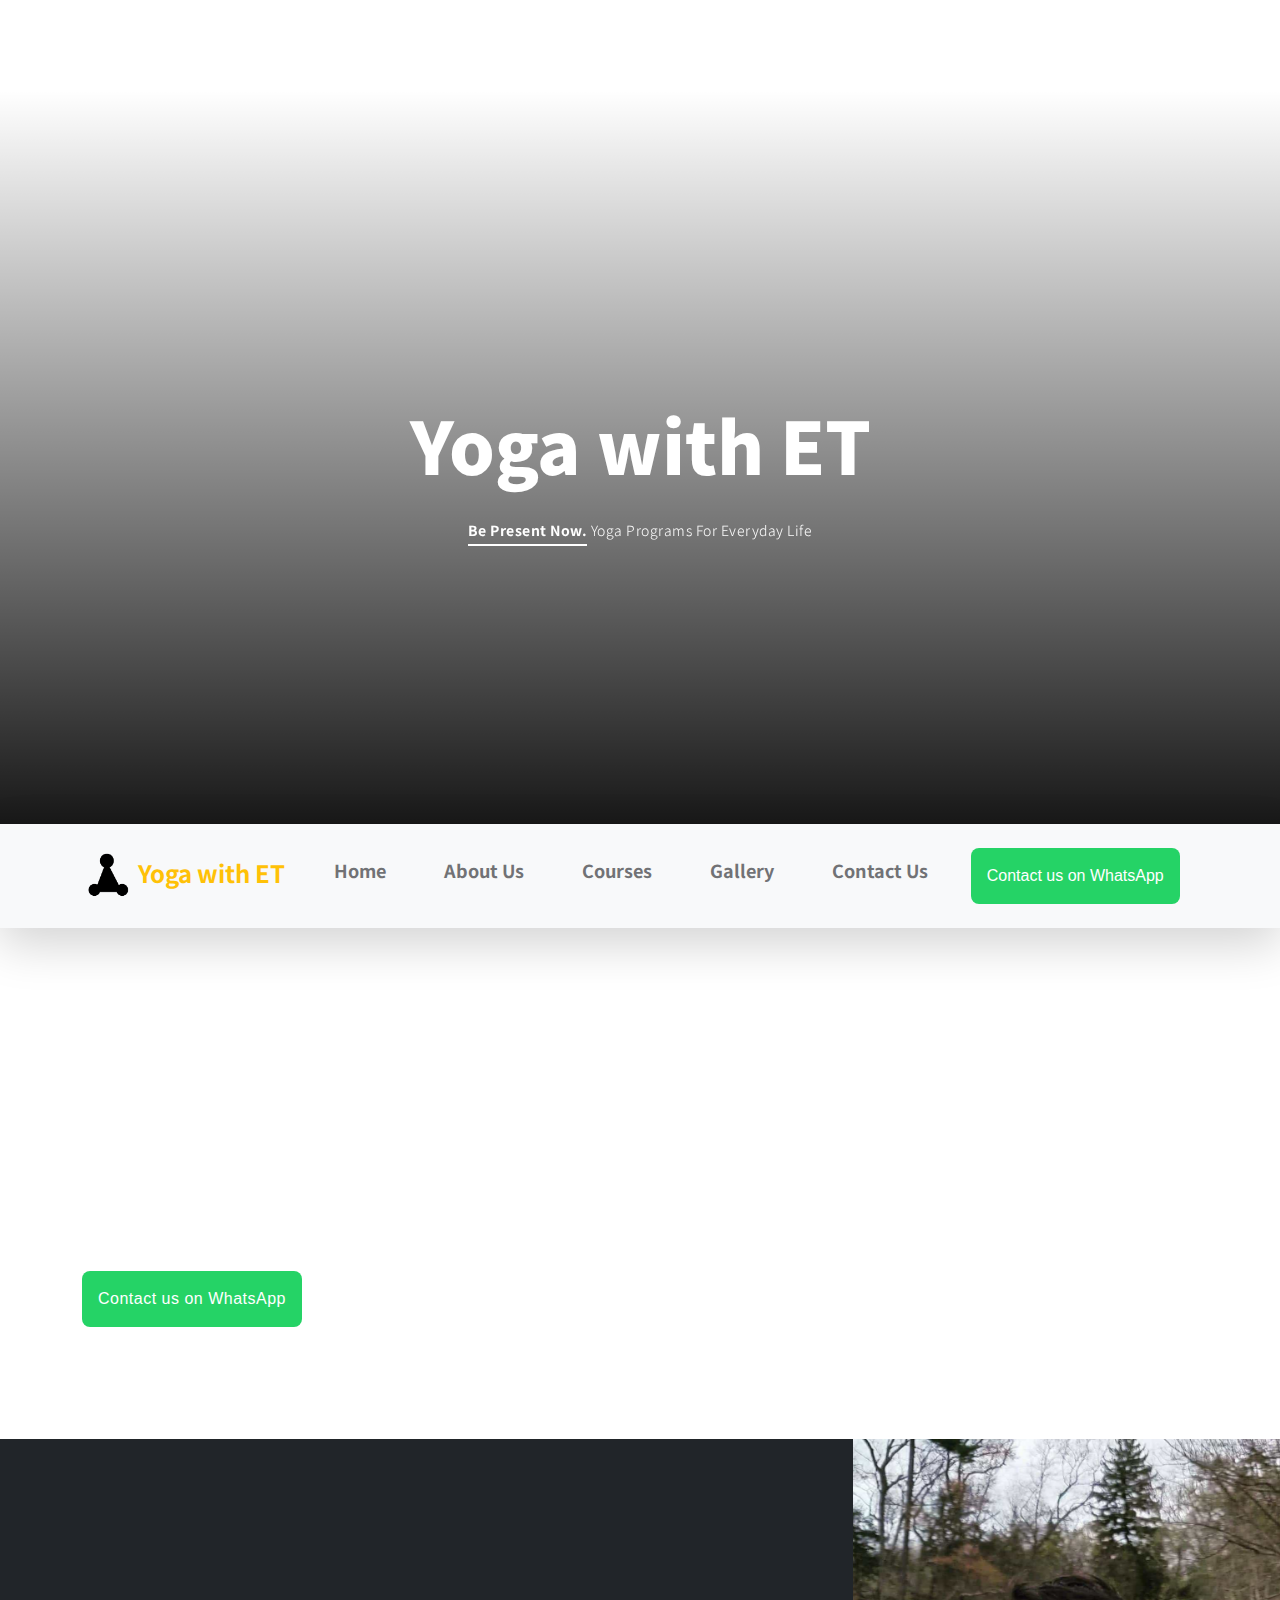
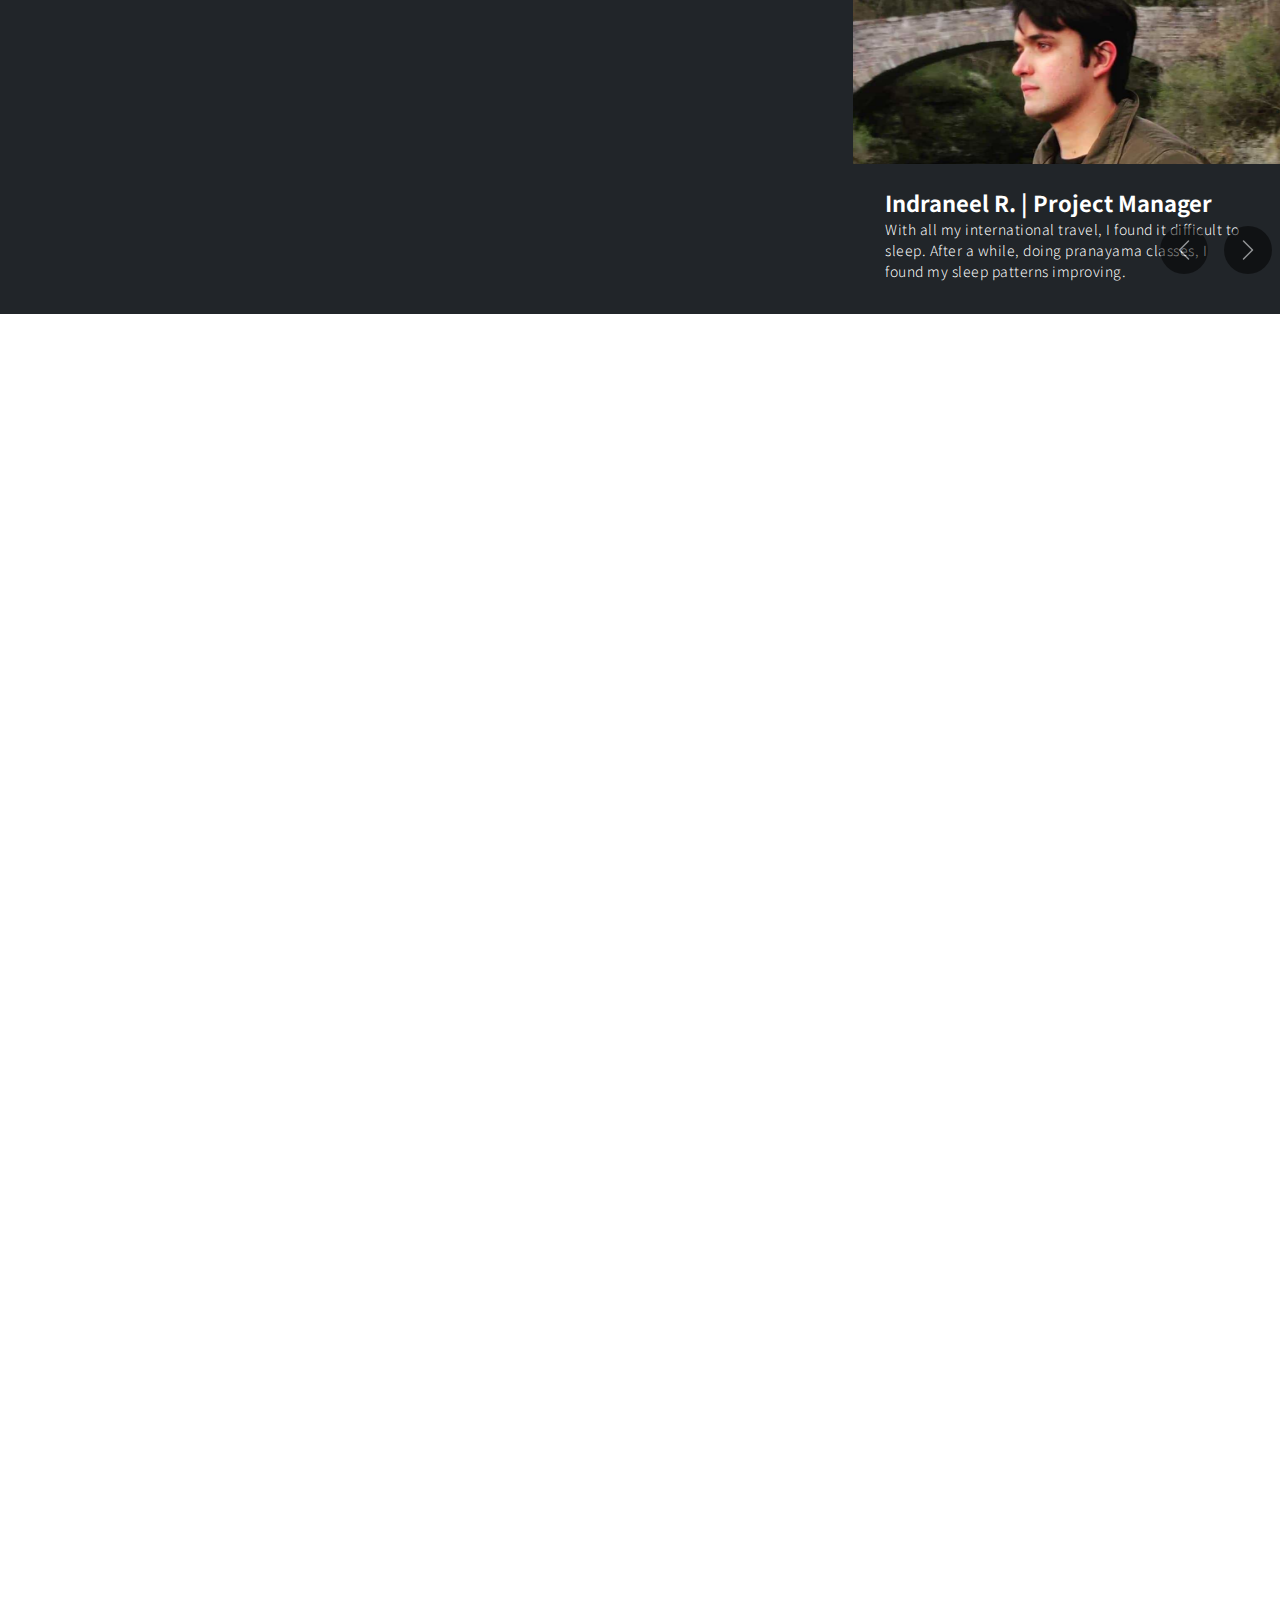
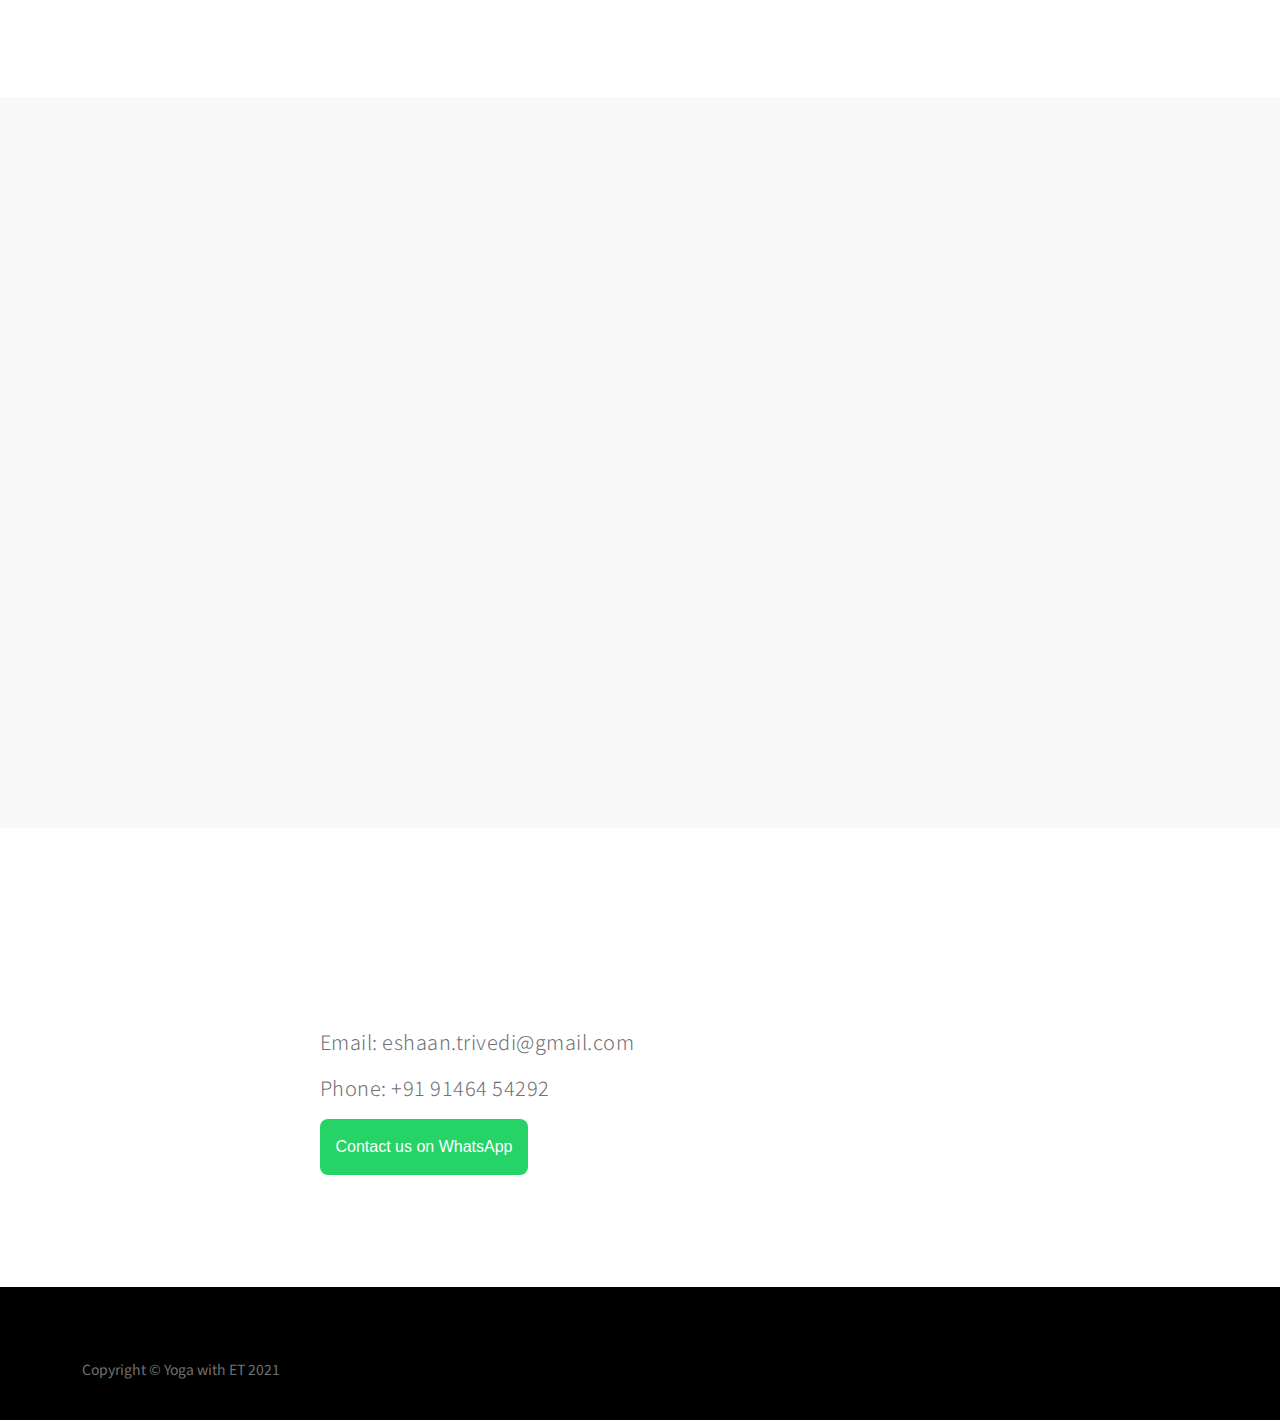
==== index.html @ d97f5e6b "Update index.html" ====
<!doctype html>
<html lang="en">
<head>
    <meta charset="utf-8">
    <meta name="viewport" content="width=device-width, initial-scale=1">
    <meta name="description"
          content="Eshaan Trivedi is a yoga teacher, trained in Rishikesh. A student of Yoga for decades, he focuses on Yoga as a wholesome and spiritual activity, with an eventual aim of God, Realisation, and Bliss.">
    <meta name="author" content="Eshaan Trivedi">
    <link rel="icon" type="image/png" href="/images/logo.png"/>
    <link rel="icon" type="image/png" href="https://yogawithet.com/logo.png"/>

    <title>Yoga with ET</title>

    <!-- CSS FILES -->
    <link rel="preconnect" href="https://fonts.googleapis.com">

    <link rel="preconnect" href="https://fonts.gstatic.com" crossorigin>

    <link href="https://fonts.googleapis.com/css2?family=Noto+Sans+JP:wght@100;300;400;700;900&display=swap"
          rel="stylesheet">

    <link href="css/bootstrap.min.css" rel="stylesheet">
    <link href="css/bootstrap-icons.css" rel="stylesheet">

    <link rel="stylesheet" href="css/magnific-popup.css">

    <link href="css/aos.css" rel="stylesheet">

    <link href="css/templatemo-nomad-force.css" rel="stylesheet">
</head>

<body>

<main>

    <section class="hero" id="hero">
        <div class="heroText">
            <h1 class="text-white mt-5 mb-lg-4" data-aos="zoom-in" data-aos-delay="800">
                Yoga with ET
            </h1>

            <p class="text-secondary-white-color" data-aos="fade-up" data-aos-delay="1000">
                <strong class="custom-underline">Be Present Now.</strong> Yoga Programs For Everyday Life
            </p>
        </div>

        <div class="videoWrapper">
            <video autoplay="" loop="" muted="" class="custom-video">
                <source src="videos/video.mp4" type="video/mp4">

                Your browser does not support the video tag.
            </video>
        </div>

        <div class="overlay"></div>
    </section>

    <nav class="navbar navbar-expand-lg bg-light shadow-lg">
        <div class="container">
            <a class="navbar-brand" href="https://yogawithet.com">
                <img src="images/logo.png" alt="logo" style="max-height: 4rem">
                <strong>Yoga with ET</strong>
            </a>

            <button class="navbar-toggler" type="button" data-bs-toggle="collapse" data-bs-target="#navbarNav"
                    aria-controls="navbarNav" aria-expanded="false" aria-label="Toggle navigation">
                <span class="navbar-toggler-icon"></span>
            </button>

            <div class="collapse navbar-collapse" id="navbarNav">
                <ul class="navbar-nav mx-auto">
                    <li class="nav-item active">
                        <a class="nav-link" href="#hero">Home</a>
                    </li>

                    <li class="nav-item">
                        <a class="nav-link" href="#about">About Us</a>
                    </li>

                    <li class="nav-item">
                        <a class="nav-link" href="#courses">Courses</a>
                    </li>

                    <li class="nav-item">
                        <a class="nav-link" href="#gallery">Gallery</a>
                    </li>

                    <li class="nav-item">
                        <a class="nav-link" href="#contact">Contact Us</a>
                    </li>
                    <li class="nav-item">
                        <a href="https://api.whatsapp.com/send?phone=919146454292"
                           style="display: inline-block; padding:16px; border-radius: 8px; background-color: #25D366; color: #fff; text-decoration: none; font-family: sans-serif; font-size: 16px;">
                            Contact us on WhatsApp
                        </a>
                    </li>
                </ul>
            </div>
        </div>
    </nav>

    <section class="section-padding pb-0" id="about">
        <div class="container mb-5 pb-lg-5">
            <div class="row">
                <div class="col-12">
                    <h2 class="mb-3" data-aos="fade-up">About the Yogi</h2>
                </div>
                <p class="me-4" data-aos="fade-up" data-aos-delay="300">
                    Eshaan Trivedi is a yoga teacher, trained in Rishikesh. A student of Yoga for decades, he focuses on
                    Yoga as a wholesome and spiritual activity, with an
                    eventual aim of God, Realisation, and Bliss.
                </p>
                <p>
                    <a href="https://api.whatsapp.com/send?phone=919146454292"
                       style="display: inline-block; padding:16px; border-radius: 8px; background-color: #25D366; color: #fff; text-decoration: none; font-family: sans-serif; font-size: 16px;">
                        Contact us on WhatsApp
                    </a>
                </p>
            </div>
        </div>

        <div class="container-fluid">
            <div class="row">
                <div class="col-lg-8 col-12 bg-dark">
                    <div class="d-flex flex-column flex-wrap justify-content-center h-100 py-3 px-4 pt-lg-4 pb-lg-0">
                        <h3 class="text-white mb-3" data-aos="fade-up">Testimonials</h3>
                    </div>
                </div>
                <div class="col-lg-4 col-12 p-0">
                    <section id="myCarousel" class="carousel slide carousel-fade" data-bs-ride="carousel">
                        <div class="carousel-inner">
                            <div class="carousel-item">
                                <img src="images/testimonials/karan.jpg"
                                     class="img-fluid team-image" alt="">
                                <div class="team-thumb bg-dark">
                                    <h6 class="text-white mb-0">Karan C. | Strategy Director</h6>
                                    <p class="text-secondary-white-color mb-0">
                                        I found the class and ambience very
                                        soothing to meditation. Helped me focus on my work and family.</p>
                                </div>
                            </div>
                            <div class="carousel-item">
                                <img src="images/testimonials/anya.jpeg"
                                     class="img-fluid team-image" alt="">

                                <div class="team-thumb bg-dark">
                                    <h6 class="text-white mb-0">Anya K. | Yoga Teacher</h6>
                                    <p class="text-secondary-white-color mb-0">
                                        I really enjoy the class! Eshaan is a good teacher. Feel very relaxed after the
                                        class.</p>
                                </div>
                            </div>
                            <div class="carousel-item active">
                                <img src="images/testimonials/indraneel.jpeg"
                                     class="img-fluid team-image" alt="">
                                <div class="team-thumb bg-dark">
                                    <h6 class="text-white mb-0">Indraneel R. | Project Manager</h6>
                                    <p class="text-secondary-white-color mb-0">
                                        With all my international travel, I found
                                        it difficult to sleep. After a while, doing pranayama classes, I found my sleep
                                        patterns improving.</p>
                                </div>
                            </div>
                            <div class="carousel-item">
                                <img src="images/testimonials/archana.jpeg" class="img-fluid team-image" alt="">
                                <div class="team-thumb bg-dark">
                                    <h6 class="text-white mb-0">Archana S. | Lawyer</h6>
                                    <p class="text-secondary-white-color mb-0">
                                        Yoga with ET helped me understand the
                                        spiritual aspect of yoga, clear out my mind, and feel prepared for my work
                                        ahead.</p>
                                </div>
                            </div>
                        </div>
                        <button class="carousel-control-prev" type="button" data-bs-target="#myCarousel"
                                data-bs-slide="prev">
                            <span class="carousel-control-prev-icon" aria-hidden="true"></span>

                            <span class="visually-hidden">Previous</span>
                        </button>

                        <button class="carousel-control-next" type="button" data-bs-target="#myCarousel"
                                data-bs-slide="next">
                            <span class="carousel-control-next-icon" aria-hidden="true"></span>

                            <span class="visually-hidden">Next</span>
                        </button>
                    </section>

                </div>
            </div>
        </div>
    </section>

    <section class="section-padding" id="courses">
        <div class="container">
            <div class="row">
                <div class="col-12">
                    <h2 class="mb-5 text-center" data-aos="fade-up">Courses</h2>
                </div>
                <div class="col-lg-6 col-12">
                    <div class="portfolio-thumb mb-5" data-aos="fade-up">
                        <div class="portfolio-info">
                            <img src="images/courses/restoration.jpg" class="portfolio-image" alt=""/>
                            <h5 class="portfolio-title mb-0" style="line-height: 25px">Restoration. Pranayama.
                                Meditation.</h5>
                            <b>6 Class Programme</b>
                            <p>This program is designed to rejuvenate the mind and body, regulate
                                the flow of prana, and help you focus.
                                <br/>
                            </p>
                        </div>
                    </div>

                    <div class="portfolio-thumb" data-aos="fade-up">
                        <div class="portfolio-info">
                            <img src="images/courses/stiffness.jpg" class="portfolio-image" alt=""/>
                            <h5 class="portfolio-title mb-0" style="line-height: 25px">Stiffness to Life</h5>
                            <b>12 Class Programme</b>
                            <p>Get your body moving by removing the stiffness in our body that we
                                face everyday, like stiff knees, stiff hamstrings. Exercises include Pavanmuktasanas and
                                Surya Namaskars.</p>
                        </div>
                    </div>
                </div>

                <div class="col-lg-6 col-12">
                    <div class="portfolio-thumb" data-aos="fade-up">
                        <div class="portfolio-info">
                            <img src="images/courses/work.jpg" class="portfolio-image" alt=""/>
                            <h5 class="portfolio-title mb-0" style="line-height: 25px">Corporate Wellness Programme</h5>
                            <b>Customized full-length programme</b>
                            <p>Tools to maintain a healthy work-life balance are in this course.
                                Techniques to lower anxiety, maintain focus, and keep your eyes on a higher goal. Also
                                work on your relationships in and out of work.</p>
                        </div>
                    </div>

                    <div class="portfolio-thumb" data-aos="fade-up">
                        <div class="portfolio-info">
                            <img src="images/courses/school.jpg" class="portfolio-image" alt=""/>
                            <h4 class="portfolio-title mb-0" style="line-height: 25px">Yoga for Schools</h4>
                            <b>Customized full-length programme</b>
                            <p>Yoga is most important for young children. It improves memory and
                                attention span, promotes mindfulness, encourages self love and self care. The course is
                                also designed for keeping cardio-vascular fitness.</p>
                        </div>
                    </div>
                </div>

            </div>
        </div>
    </section>

    <section class="news section-padding" id="gallery">
        <div class="container">
            <div class="row">

                <div class="col-12">
                    <h2 class="mb-5 text-center" data-aos="fade-up">Gallery</h2>
                </div>

                <div class="col-lg-5 col-12 mb-5 mb-lg-0">
                    <div class="news-thumb" data-aos="fade-up">
                        <img src="images/gallery/banner.jpg"
                             class="img-fluid large-news-image news-image" alt="">
                        <div class="news-text-info">
                            <h6 class="news-title">
                                <a class="news-title-link">Finding peace in the forest</a>
                            </h6>
                        </div>
                    </div>
                </div>
                <div class="col-lg-2 col-12 mb-5 mb-lg-0">
                    <div class="news-thumb" data-aos="fade-up">
                        <img src="images/gallery/logo_dark.jpeg"
                             class="img-fluid large-news-image news-image" alt="">
                        <div class="news-text-info">
                            <h6 class="news-title">
                                <a class="news-title-link">A logo is born</a>
                            </h6>
                        </div>
                    </div>
                </div>
                <div class="col-lg-5 col-12 mb-5 mb-lg-0">
                    <div class="news-thumb" data-aos="fade-up">
                        <img src="images/gallery/vagator.jpeg"
                             class="img-fluid large-news-image news-image" alt="">
                        <div class="news-text-info">
                            <h6 class="news-title">
                                <a class="news-title-link">The beautiful life of beach yoga in Vagator Goa</a>
                            </h6>
                        </div>
                    </div>
                </div>
            </div>
        </div>
    </section>

    <section class=" contact section-padding" id="contact">
        <div class="container">
            <div class="row">
                <div class="col-lg-7 col-12 mx-auto">
                    <h2 class="mb-4 text-center" data-aos="fade-up">Get in touch</h2>
                    <p>Email: <a href="mailto:eshaan.trivedi+yogawithet@gmail.com">eshaan.trivedi@gmail.com</a></p>
                    <p>Phone: <a href="tel:+919146454292">+91 91464 54292</a></p>
                    <a href="https://api.whatsapp.com/send?phone=919146454292"
                       style="display: inline-block; padding:16px; border-radius: 8px; background-color: #25D366; color: #fff; text-decoration: none; font-family: sans-serif; font-size: 16px;">
                        Contact us on WhatsApp
                    </a>
                </div>
            </div>
        </div>
    </section>
</main>

<footer class="site-footer">
    <div class="container">
        <div class="row">
            <a class="copyright-text mb-0">Copyright © Yoga with ET 2021</a>
        </div>
    </div>
</footer>

<!-- JAVASCRIPT FILES -->
<script src="js/jquery.min.js"></script>
<script src="js/bootstrap.bundle.min.js"></script>
<script src="js/jquery.sticky.js"></script>
<script src="js/aos.js"></script>
<script src="js/jquery.magnific-popup.min.js"></script>
<script src="js/magnific-popup-options.js"></script>
<script src="js/scrollspy.min.js"></script>
<script src="js/custom.js"></script>

</body>
</html>
---- css/templatemo-nomad-force.css ----
/*

TemplateMo 567 Yoga with ET

https://templatemo.com/tm-567-nomad-force

*/

/*---------------------------------------
  CUSTOM PROPERTIES ( VARIABLES )             
-----------------------------------------*/
:root {
  --white-color:                  #FFFFFF;
  --primary-color:                #ffc107;
  --section-bg-color:             #f9f9f9;
  --dark-color:                   #000000;
  --grey-color:                   #fcfeff;
  --text-secondary-white-color:   rgba(255, 255, 255, 0.98);
  --title-color:                  #565758;
  --p-color:                      #717275;

  --body-font-family:           'Noto Sans JP', sans-serif;

  --h1-font-size:               72px;
  --h2-font-size:               42px;
  --h3-font-size:               36px;
  --h4-font-size:               32px;
  --h5-font-size:               24px;
  --h6-font-size:               22px;
  --p-font-size:                20px;
  --copyright-text-font-size:   14px;
  --custom-link-font-size:      12px;

  --font-weight-light:          300;
  --font-weight-normal:         400;
  --font-weight-bold:           700;
  --font-weight-black:          900;
}

body,
html {
  height: 100%;
}

body {
    background: var(--white-color);
    font-family: var(--body-font-family);    
    position: relative;
}

/*---------------------------------------
  TYPOGRAPHY               
-----------------------------------------*/

h2,
h3,
h4,
h5,
h6 {
  color: var(--dark-color);
  line-height: inherit;
}

h1,
h2,
h3,
h4,
h5,
h6 {
  font-weight: var(--font-weight-bold);
}

h1,
h2 {
  font-weight: var(--font-weight-black);
}

h1 {
  font-size: var(--h1-font-size);
  line-height: normal;
}

h2 {
  font-size: var(--h2-font-size);
}

h3 {
  font-size: var(--h3-font-size);
}

h4 {
  font-size: var(--h4-font-size);
}

h5 {
  font-size: var(--h5-font-size);
}

h6 {
  font-size: var(--h6-font-size);
}

p {
  color: var(--p-color);
  font-size: var(--p-font-size);
  font-weight: var(--font-weight-light);
  letter-spacing: 0.5px;
}

.text-secondary-white-color {
  font-size: 14px;
  color: var(--text-secondary-white-color);
}

a, 
button {
  touch-action: manipulation;
  transition: all 0.3s;
}

a {
  color: var(--p-color);
  text-decoration: none;
}

a:hover {
  color: var(--primary-color);
}

::selection {
  background: var(--dark-color);
  color: var(--white-color);
}

.custom-underline {
  border-bottom: 2px solid var(--white-color);
  color: var(--white-color);
  padding-bottom: 4px;
}

.videoWrapper {
  position: relative;
  padding-bottom: 56.25%; /* 16:9 */
  height: 0;
  z-index: -100;
}

.custom-video {
  position: absolute;
  top: 0;
  left: 0;
  width: 100%;
  height: 100%;
}

.overlay {
  background: linear-gradient(to top, #000, transparent 90%);
  position: absolute;
  top: 0;
  right: 0;
  bottom: 0;
  left: 0;
}

/*---------------------------------------
  CUSTOM LINK               
-----------------------------------------*/
.custom-links {
  max-width: 230px;
}

.custom-link {
  position: relative;
  overflow: hidden;
  z-index: 1;
  display: inline-block;
  transition: all .3s cubic-bezier(.645,.045,.355,1);
}

.custom-link::after {
  content: "";
  width: 0;
  height: 2px;
  bottom: 0;
  position: absolute;
  left: auto;
  right: 0;
  z-index: -1;
  transition: width .6s cubic-bezier(.25,.8,.25,1) 0s;
  background: currentColor;
}

.custom-link:hover::after {
  width: 100%;
  left: 0;
  right: auto;
}

.custom-link:hover,
.custom-link:hover::after {
  color: var(--white-color);
}

b,
strong {
  font-weight: var(--font-weight-bold);
}

/*---------------------------------------
  NAVIGATION               
-----------------------------------------*/

.navbar {
  z-index: 9;
  right: 0;
  left: 0;
  padding-top: 15px;
  padding-bottom: 15px;
}

.navbar-brand {
  color: var(--primary-color);
  font-size: 24px;
  font-weight: var(--font-weight-bold);
}

.navbar-expand-lg .navbar-nav .nav-link {
  padding-right: 15px;
  padding-left: 15px;
}

.navbar-nav .nav-link::after {
  content: "\f140";
  font-family: bootstrap-icons;
  display: inline-block;
  margin-left: 10px;
  color: var(--primary-color);
  opacity: 0;
  -webkit-transition: opacity 0.3s, -webkit-transform 0.3s;
  -moz-transition: opacity 0.3s, -moz-transform 0.3s;
  transition: opacity 0.3s, transform 0.3s;
  -webkit-transform: translateY(10px);
  -moz-transform: translateY(10px);
  transform: translateY(10px);
}

.navbar-nav .nav-link:hover::after {
  opacity: 1;
  -webkit-transform: translateY(0px);
  -moz-transform: translateY(0px);
  transform: translateY(0px);
}

.navbar-nav .nav-link {
  color: var(--p-color);
  font-size: 18px;
  font-weight: var(--font-weight-bold);
  position: relative;
}

.navbar-nav .nav-link:hover::after,
.navbar-nav .nav-item.active .nav-link::after {
  color: var(--primary-color);
  opacity: 1;
  -webkit-transform: translateY(0px);
  -moz-transform: translateY(0px);
  transform: translateY(0px);
}

.navbar-nav .nav-item.active .nav-link,
.nav-link:focus, 
.nav-link:hover {
  color: var(--dark-color);
}

.nav-link:focus {
  color: var(--p-color);
}

.navbar-toggler {
  border: 0;
  padding: 0;
  cursor: pointer;
  margin: 0;
  width: 30px;
  height: 35px;
  outline: none;
}

.navbar-toggler:focus {
  outline: none;
  box-shadow: none;
}

.navbar-toggler[aria-expanded="true"] .navbar-toggler-icon {
  background: transparent;
}

.navbar-toggler[aria-expanded="true"] .navbar-toggler-icon:before,
.navbar-toggler[aria-expanded="true"] .navbar-toggler-icon:after {
  transition: top 300ms 50ms ease, -webkit-transform 300ms 350ms ease;
  transition: top 300ms 50ms ease, transform 300ms 350ms ease;
  transition: top 300ms 50ms ease, transform 300ms 350ms ease, -webkit-transform 300ms 350ms ease;
  top: 0;
}

.navbar-toggler[aria-expanded="true"] .navbar-toggler-icon:before {
  transform: rotate(45deg);
}

.navbar-toggler[aria-expanded="true"] .navbar-toggler-icon:after {
  transform: rotate(-45deg);
}

.navbar-toggler .navbar-toggler-icon {
  background: var(--dark-color);
  transition: background 10ms 300ms ease;
  display: block;
  width: 30px;
  height: 2px;
  position: relative;
}

.navbar-toggler .navbar-toggler-icon:before,
.navbar-toggler .navbar-toggler-icon:after {
  transition: top 300ms 350ms ease, -webkit-transform 300ms 50ms ease;
  transition: top 300ms 350ms ease, transform 300ms 50ms ease;
  transition: top 300ms 350ms ease, transform 300ms 50ms ease, -webkit-transform 300ms 50ms ease;
  position: absolute;
  right: 0;
  left: 0;
  background: var(--dark-color);
  width: 30px;
  height: 2px;
  content: '';
}

.navbar-toggler .navbar-toggler-icon:before {
  top: -8px;
}

.navbar-toggler .navbar-toggler-icon:after {
  top: 8px;
}

/*---------------------------------------
  HERO              
-----------------------------------------*/
.hero {
  position: relative;
  overflow: hidden;
}

@media screen and (min-width: 992px) {
  .hero {
    height: 100vh;
  }

  .custom-video,
  .news-detail-image {
    object-fit: cover;
    width: 100vw;
    height: 100vh;
  }

  .sticky-wrapper {
    position: relative;
    bottom: 76px;
  }
}

.heroText {
  position: absolute;
  z-index: 9;
  top: 50%;
  left: 50%;
  transform: translate(-50%, -50%);
  width: 85%;
  text-align: center;
}

/*---------------------------------------
  ABOUT & TEAM MEMBERS               
-----------------------------------------*/
.about-image,
.team-image {
  width: 100%;
  height: 100%;
  max-height: 635px;
  min-height: 475px;
  object-fit: cover;
}

.team-thumb {
  background: var(--white-color);
  position: absolute;
  bottom: 0;
  right: 0;
  /*width: 65%;*/
  padding: 22px 32px 32px 32px;
}

.carousel-control-next, 
.carousel-control-prev {
  top: auto;
  bottom: 2.5rem;
}

.carousel-control-prev {
  right: 4rem;
  left: auto;
}

.carousel-control-next-icon, 
.carousel-control-prev-icon {
  background-color: var(--dark-color);
  background-size: 50% 50%;
  border-radius: 100px;
  width: 3rem;
  height: 3rem;
}

/*---------------------------------------
  PORTFOLIO               
-----------------------------------------*/
.portfolio-thumb {
  position: relative;
  overflow: hidden;
}

.portfolio-info {
  margin: 20px;
}

/*---------------------------------------
  NEWS & EVENTS               
-----------------------------------------*/

.news,
.related-news {
  background: var(--section-bg-color);
}

.news-thumb {
  position: relative;
}

.news-category {
  background: var(--white-color);
  position: absolute;
  z-index: 9;
  top: 0;
  left: 0;
  padding: 4px 12px;
  display: inline-block;
}

.news-text-info {
  margin: 0 20px;
}

.news-title {
  margin-top: 15px;
  margin-bottom: 15px;
}

.news-title-link {
  color: var(--title-color);
  display: inline-block;
}

.news-title-link:hover {
  color: var(--dark-color);
}

.portfolio-image,
.news-image {
  display: block;
  transition: transform 0.6s ease-out;
  max-height: 300px;
}

.news-image-hover {
  display: inline-block;
  position: relative;
  overflow: hidden;
  z-index: 1;
  transition: all .3s cubic-bezier(.645,.045,.355,1);
  padding-bottom: 4px;
  height: 100%;
}

.news-image-hover::after {
  content: "";
  width: 0;
  height: 4px;
  bottom: 0;
  position: absolute;
  left: auto;
  right: 0;
  z-index: -1;
  transition: width .6s cubic-bezier(.25,.8,.25,1) 0s;
  background: #198754;
}

.news-image-hover-warning::after {
  background: #ffc107;
}

.news-image-hover-primary::after {
  background: #0d6efd;
}

.news-image-hover-success::after {
  background: #198754;
}

.news-image-hover:hover::after {
  width: 100%;
  left: 0;
  right: auto;
  z-index: 9;
}

.image-popup:hover .portfolio-image,
.news-image-hover:hover .news-image {
  transform: scale(1.02);
}

.news-two-column {
  min-height: 199px;
  margin-bottom: 16px;
}

.news-two-column .news-image {
  width: 100%;
  height: 100%;
  object-fit: cover;
}

.social-share-link,
.social-share-link + span {
  color: rgba(255, 255, 255, 0.65);
}

/*---------------------------------------
  SECTION               
-----------------------------------------*/
.section-padding {
  padding-top: 7rem;
  padding-bottom: 7rem;
}

/*---------------------------------------
  CONTACT              
-----------------------------------------*/
.contact-info {
  padding: 40px;
}

.contact-form .form-control {
  border-radius: 0;
  font-weight: var(--font-weight-normal);
  padding-top: 12px;
  padding-bottom: 12px;
}

.contact-form button[type='submit'] {
  background: var(--dark-color);
  border: none;
  border-radius: 100px;
  color: var(--white-color);
  font-weight: var(--font-weight-bold);
  text-transform: uppercase;
  padding: 16px;
  transition: all 0.6s ease-out;
}

.contact-form button[type='submit']:hover {
  background: var(--primary-color);
}

.form-label {
  color: var(--p-color);
  font-weight: var(--font-weight-bold);
}

.map-iframe {
  display: block;
  filter: grayscale(100);
}

/*---------------------------------------
  SITE FOOTER               
-----------------------------------------*/
.site-footer {
  background: var(--dark-color);
  padding-top: 4.5rem;
  padding-bottom: 2.5rem;
}

.site-footer .custom-link {
  color: rgba(255, 255, 255, 0.65);
  font-size: var(--p-font-size);
}

.site-footer .custom-link:hover,
.site-footer .social-icon-link:hover {
  color: var(--white-color);
}

.copyright-text {
  color: rgba(255, 255, 255, 0.45);
  font-size: var(--copyright-text-font-size);
}

/*---------------------------------------
  SOCIAL ICON               
-----------------------------------------*/
.social-icon {
  margin: 0;
  padding: 0;
}

.social-icon li {
  list-style: none;
  display: inline-block;
  vertical-align: top;
}

.social-icon-link {
  color: rgba(255, 255, 255, 0.45);
  font-size: 1rem;
  display: inline-block;
  vertical-align: top;
  margin-top: 4px;
  margin-bottom: 4px;
  margin-right: 15px;
}

.social-icon-link:hover {
  color: var(--primary-color);
}

/*---------------------------------------
  RESPONSIVE STYLES               
-----------------------------------------*/
@media screen and (min-width: 1600px) {
  .news-two-column {
    min-height: 232.5px;
  }
}

@media screen and (max-width: 991px) {
  h1 {
    font-size: 48px;
  }

  h2 {
    font-size: 36px;
  }

  h3 {
    font-size: 32px;
  }

  h4 {
    font-size: 28px;
  }

  h5 {
    font-size: 20px;
  }

  h6 {
    font-size: 18px;
  }

  .navbar {
    padding-top: 10px;
    padding-bottom: 10px;
  }

  .section-padding {
    padding-top: 6rem;
    padding-bottom: 6rem;
  }

  .team-thumb {
    left: 0;
    width: auto;
  }

  .news-two-column {
    height: auto !important;
    min-height: inherit;
  }

  .news .col-12 .news-two-column:first-child {
    margin-bottom: 38px;
  }
}

@media screen and (max-width: 767px) {
  .news-detail-title {
    font-size: 36px;
  }
}

@media screen and (max-width: 360px) {
  h1 {
    font-size: 32px;
  }

  .heroText p {
    font-size: 14px;
  }
}

@media screen and (max-width: 359px) {
  .news-detail-title {
    font-size: 22px;
  }
}
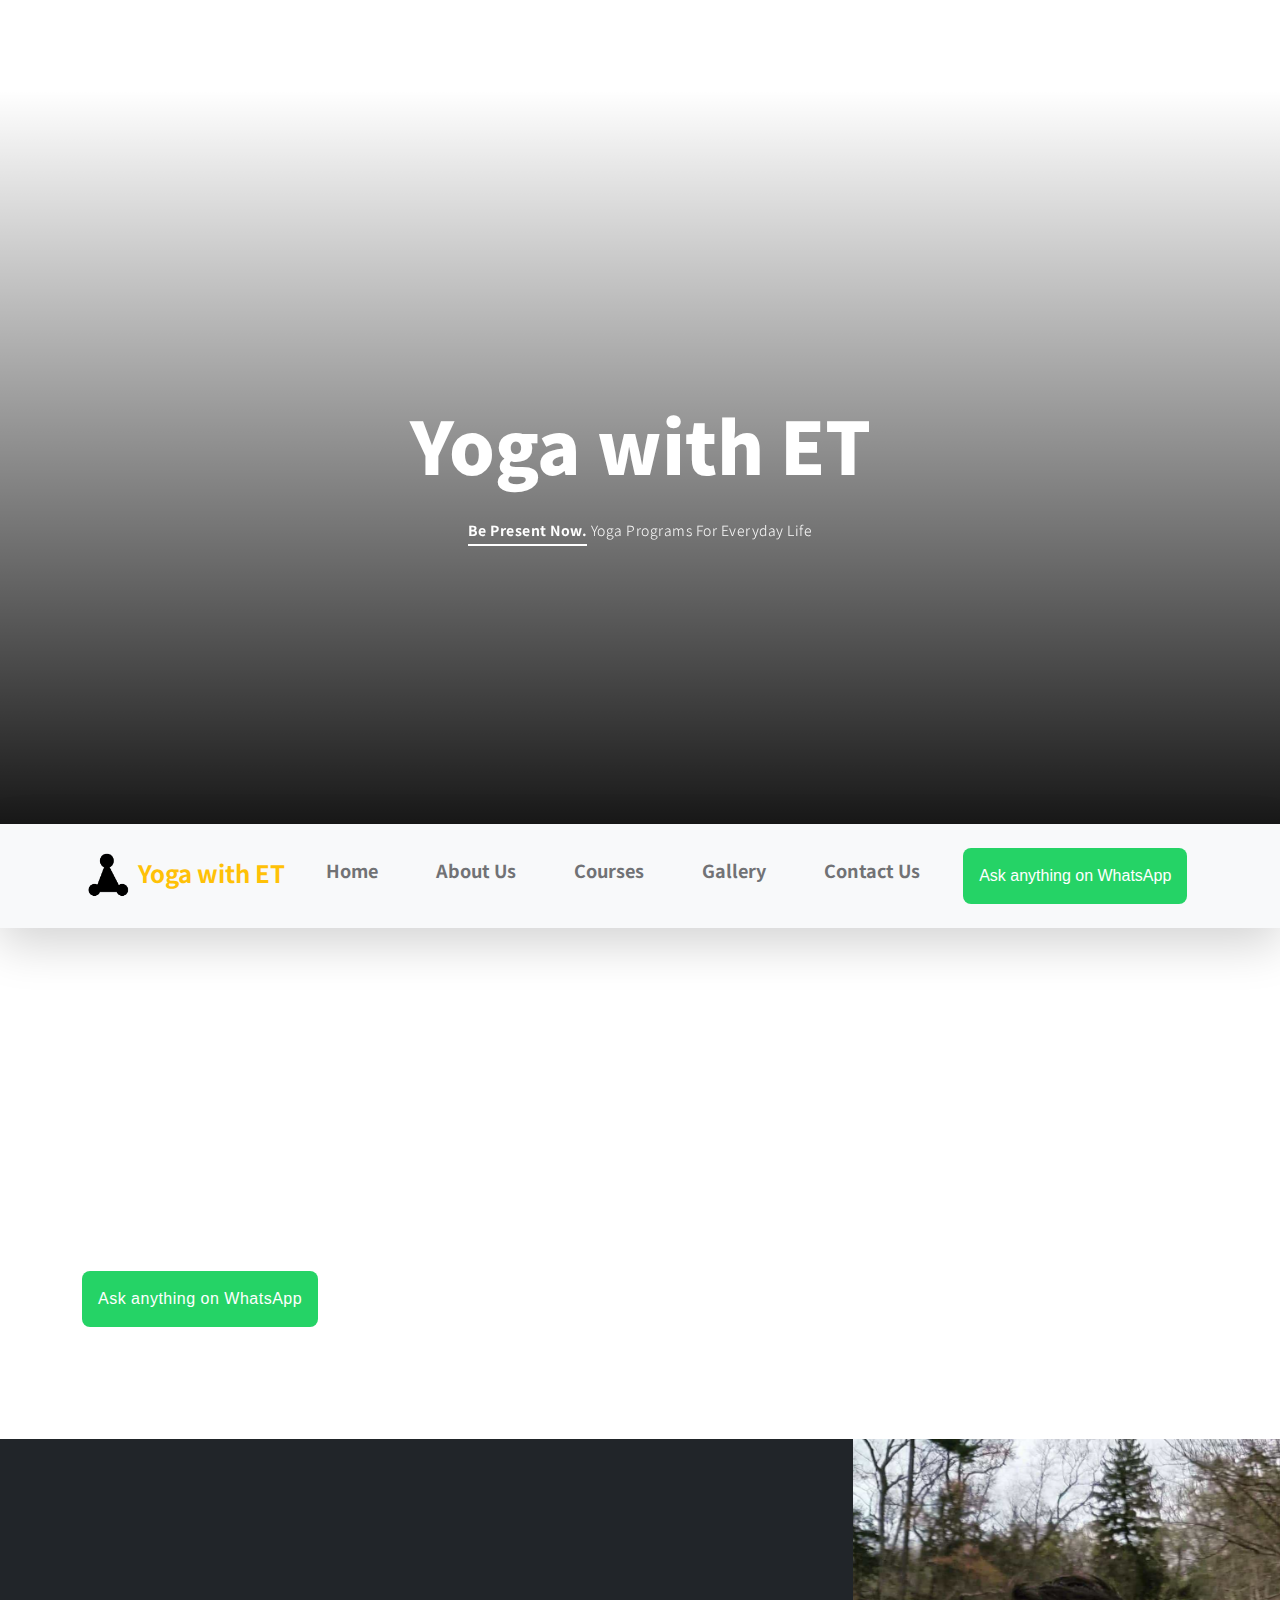
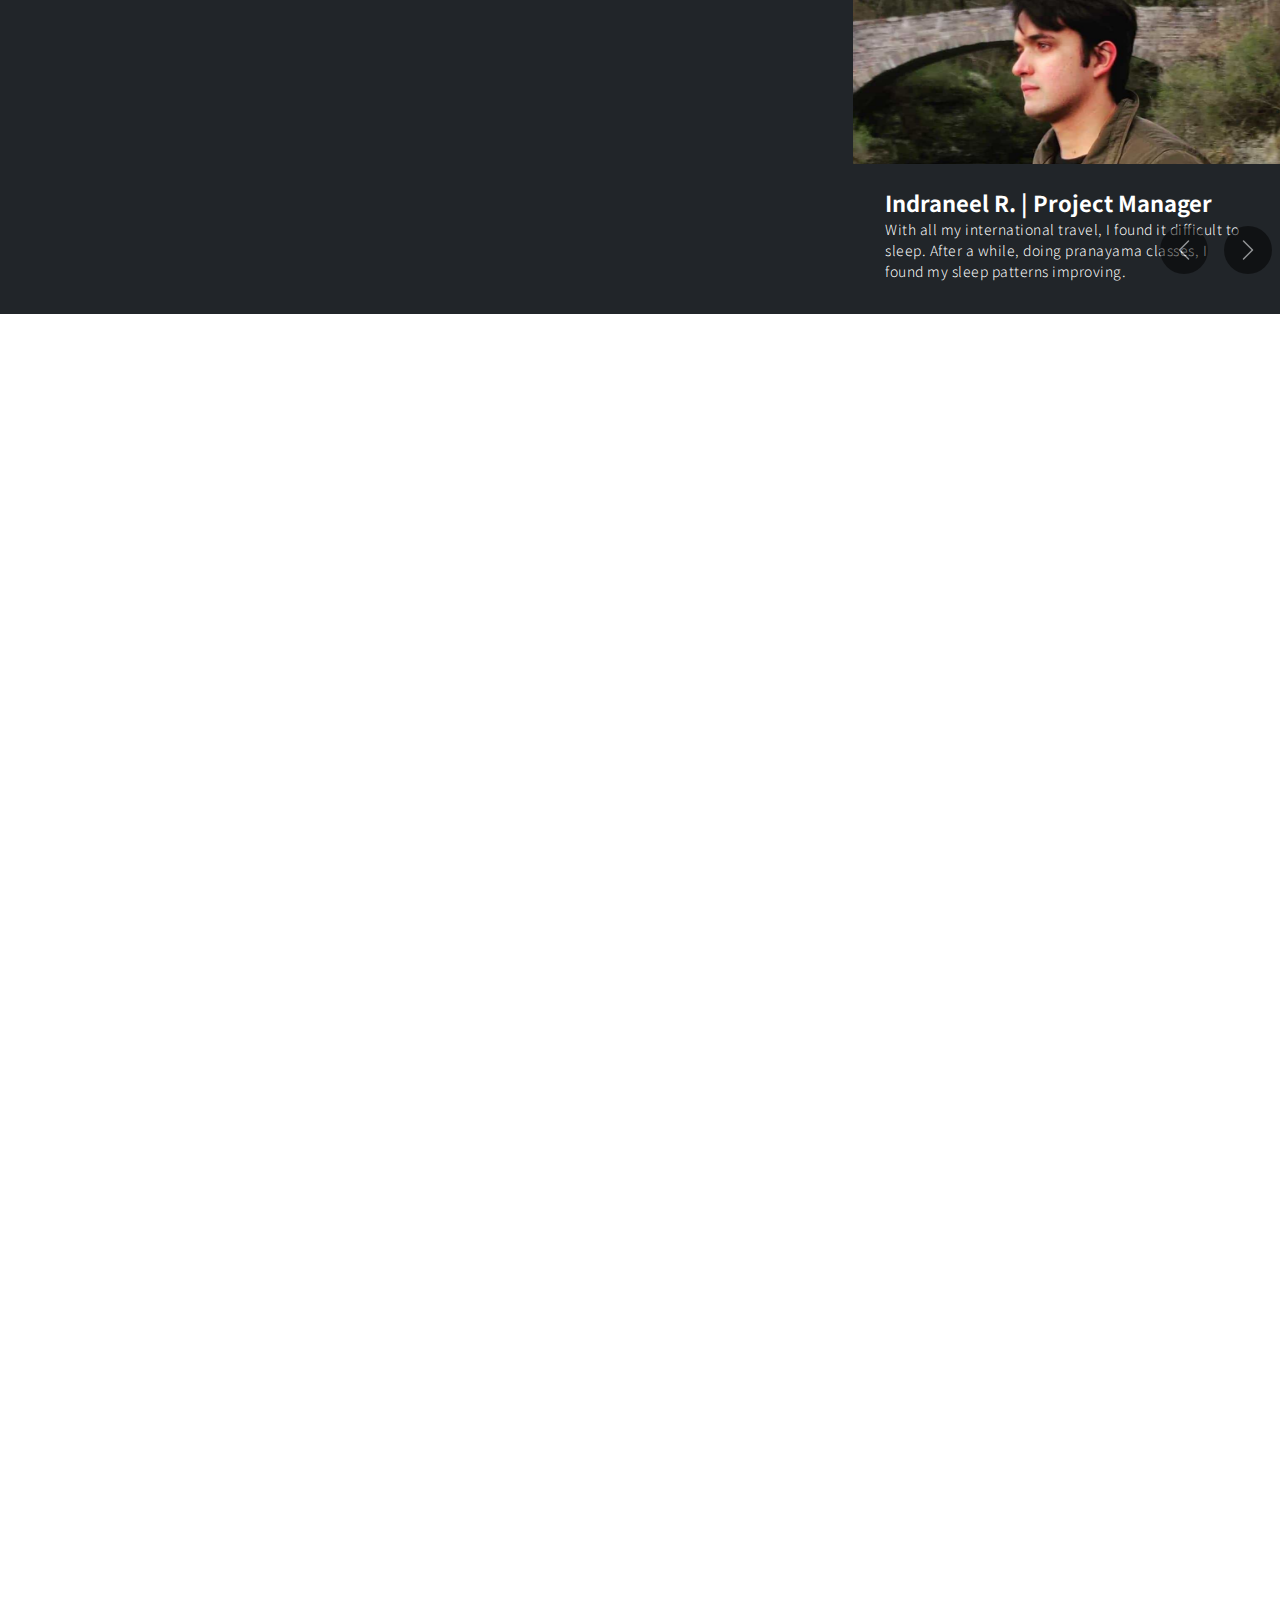
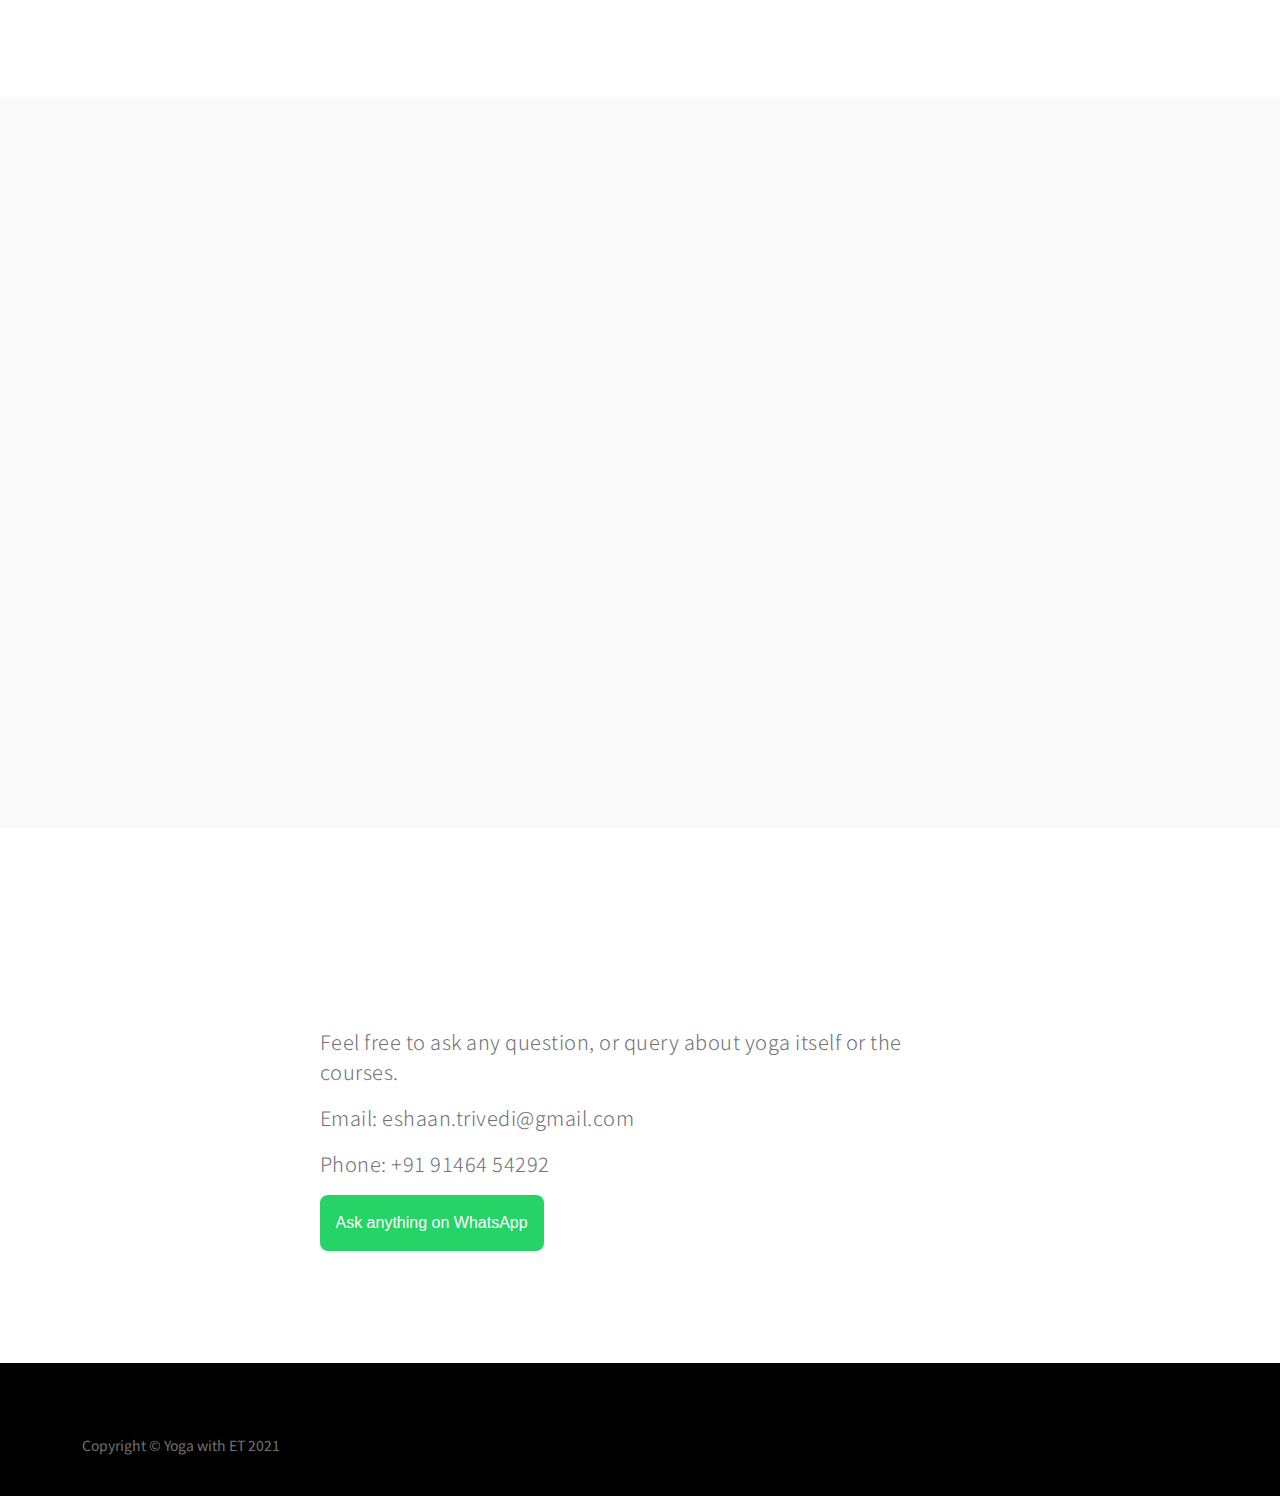
==== commit 15092c2d: "Update index.html" ====
--- a/index.html
+++ b/index.html
@@ -91,7 +91,7 @@
                     <li class="nav-item">
                         <a href="https://api.whatsapp.com/send?phone=919146454292"
                            style="display: inline-block; padding:16px; border-radius: 8px; background-color: #25D366; color: #fff; text-decoration: none; font-family: sans-serif; font-size: 16px;">
-                            Contact us on WhatsApp
+                            Ask anything on WhatsApp
                         </a>
                     </li>
                 </ul>
@@ -113,7 +113,7 @@
                 <p>
                     <a href="https://api.whatsapp.com/send?phone=919146454292"
                        style="display: inline-block; padding:16px; border-radius: 8px; background-color: #25D366; color: #fff; text-decoration: none; font-family: sans-serif; font-size: 16px;">
-                        Contact us on WhatsApp
+                        Ask anything on WhatsApp
                     </a>
                 </p>
             </div>
@@ -302,11 +302,12 @@
             <div class="row">
                 <div class="col-lg-7 col-12 mx-auto">
                     <h2 class="mb-4 text-center" data-aos="fade-up">Get in touch</h2>
+                    <p>Feel free to ask any question, or query about yoga itself or the courses.</p>
                     <p>Email: <a href="mailto:eshaan.trivedi+yogawithet@gmail.com">eshaan.trivedi@gmail.com</a></p>
                     <p>Phone: <a href="tel:+919146454292">+91 91464 54292</a></p>
                     <a href="https://api.whatsapp.com/send?phone=919146454292"
                        style="display: inline-block; padding:16px; border-radius: 8px; background-color: #25D366; color: #fff; text-decoration: none; font-family: sans-serif; font-size: 16px;">
-                        Contact us on WhatsApp
+                        Ask anything on WhatsApp
                     </a>
                 </div>
             </div>
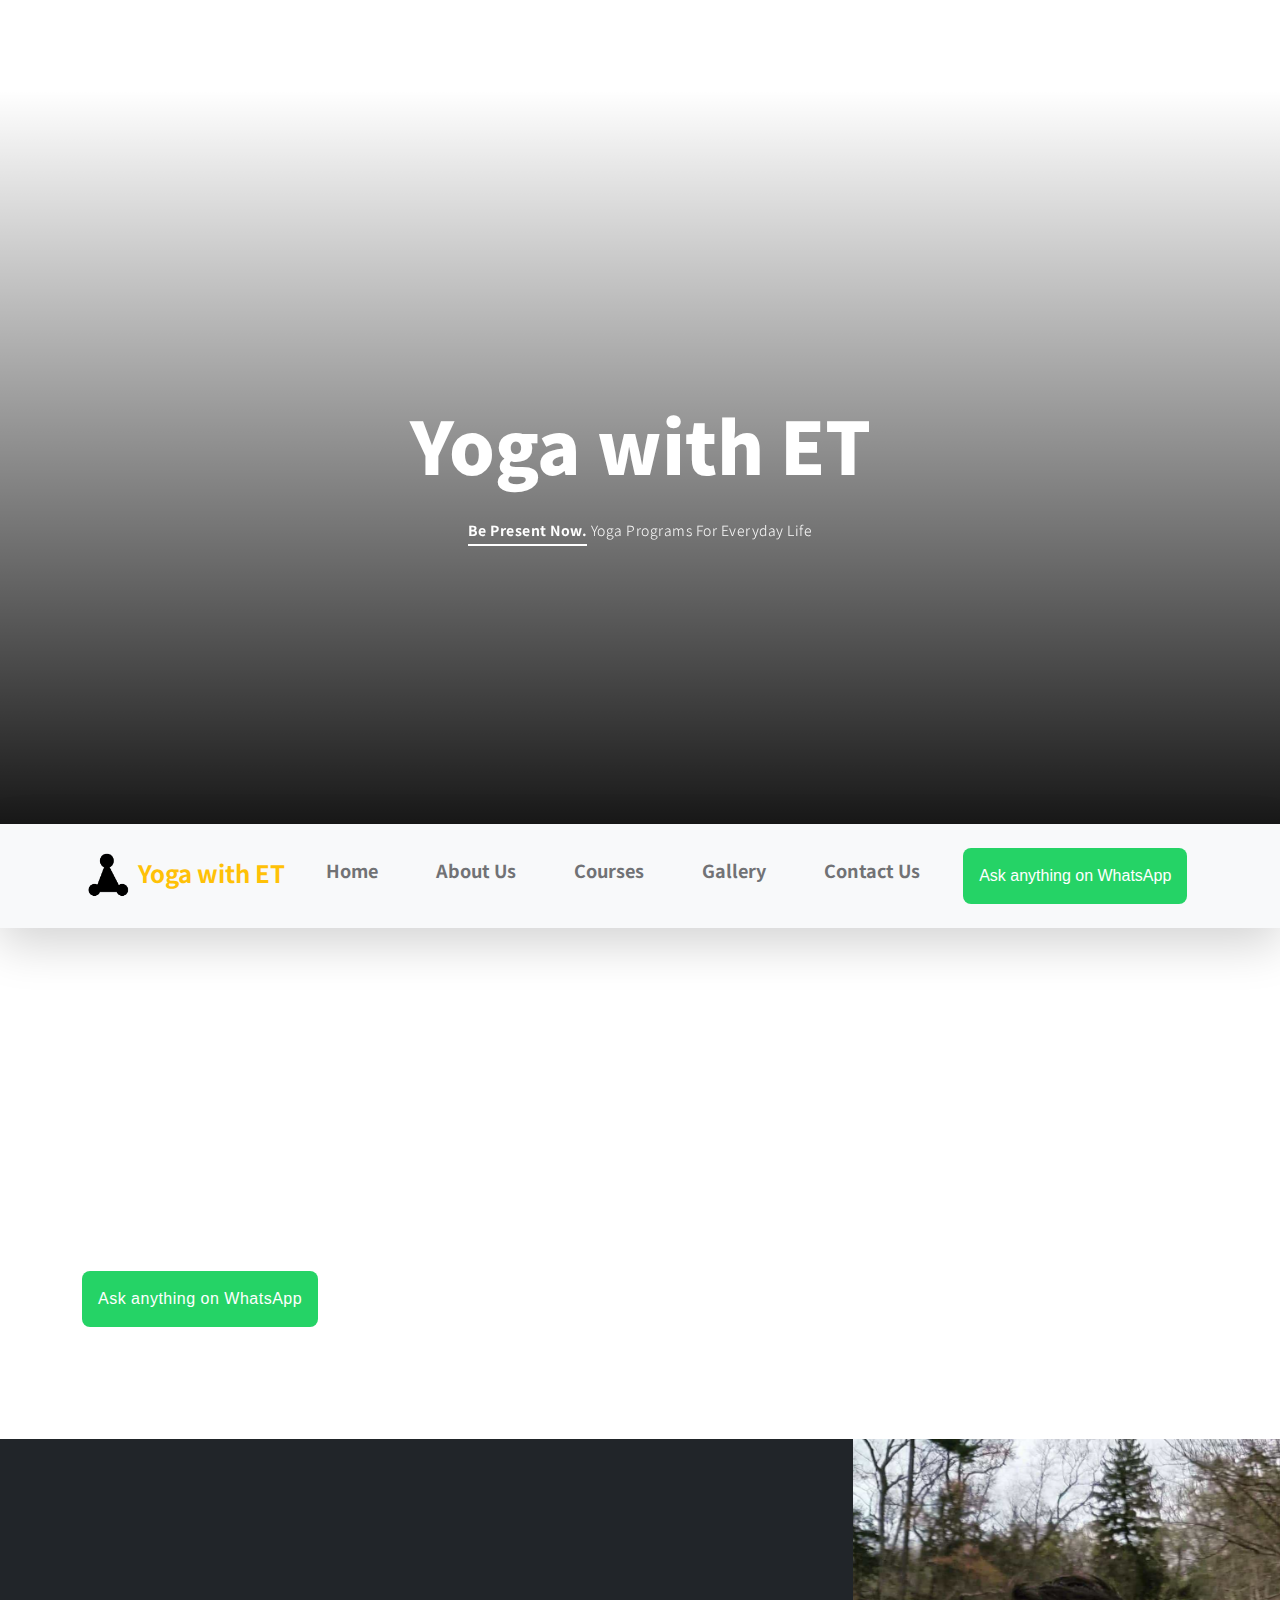
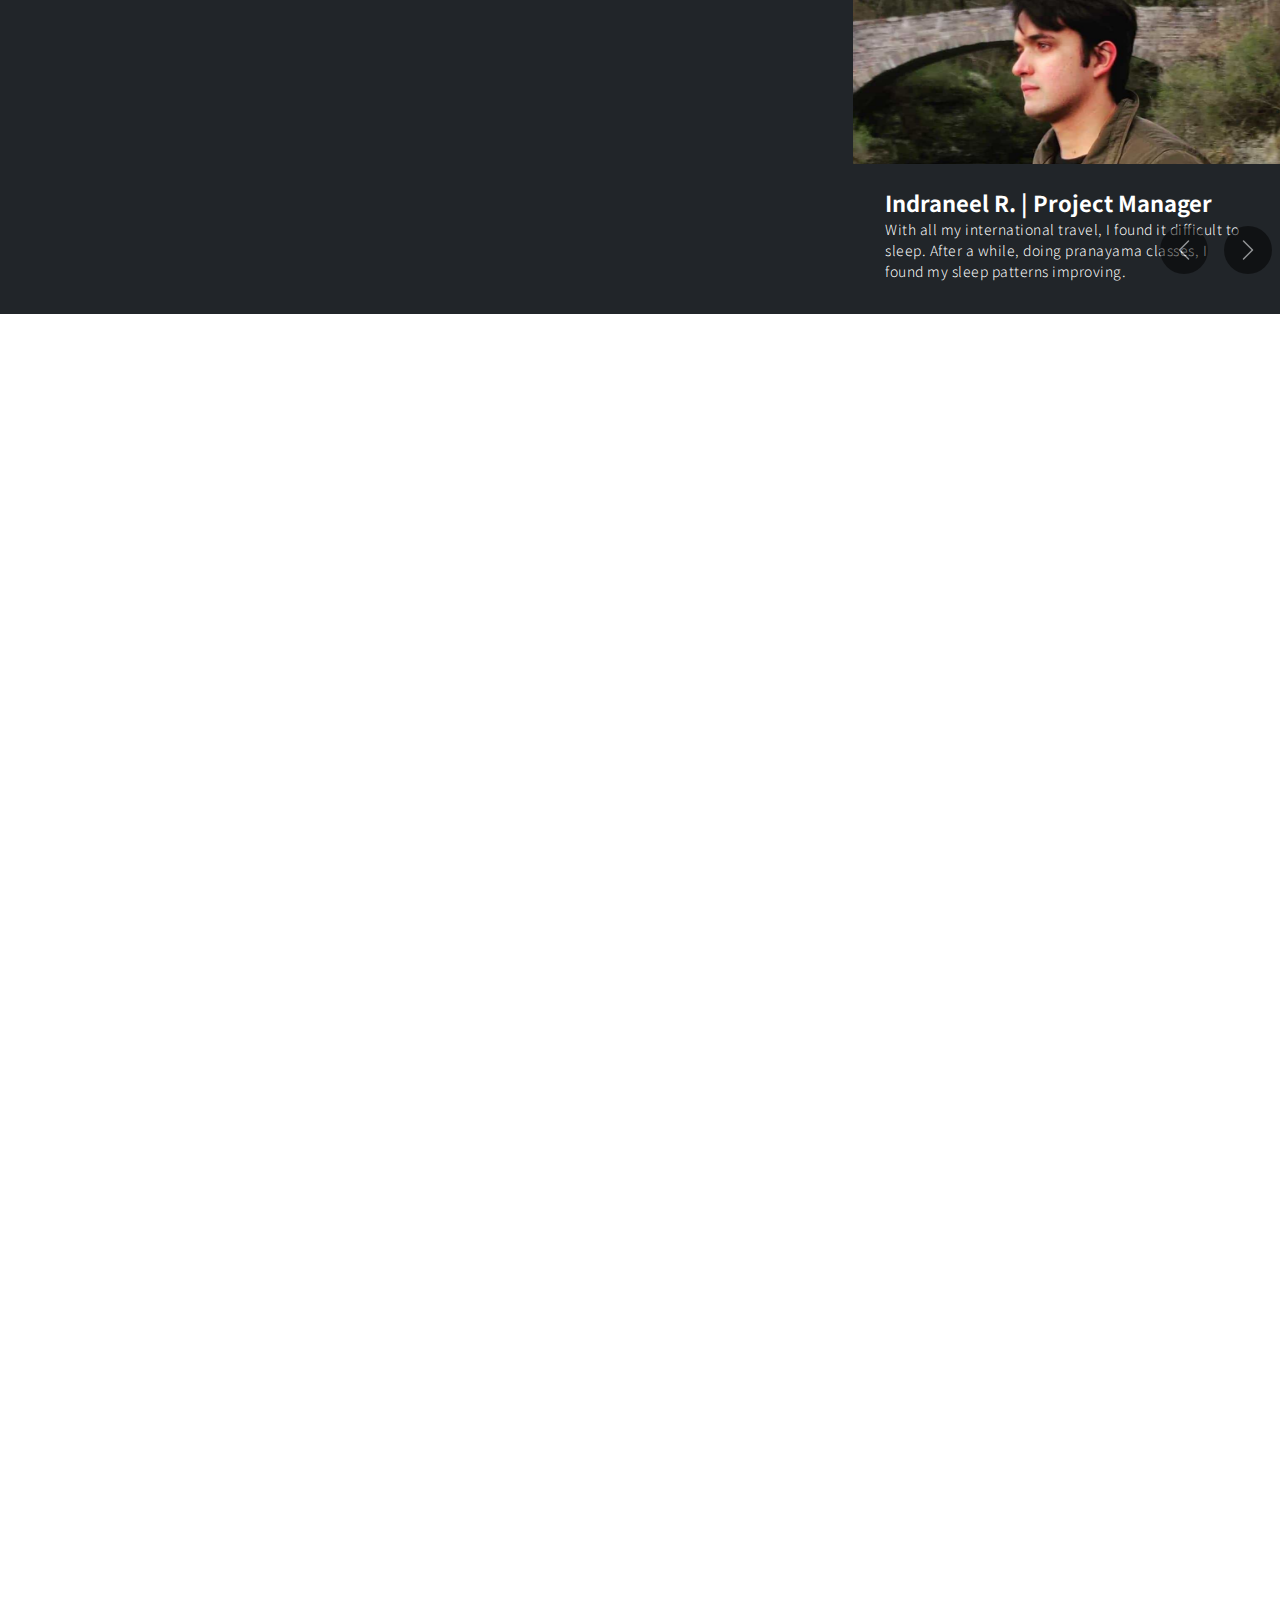
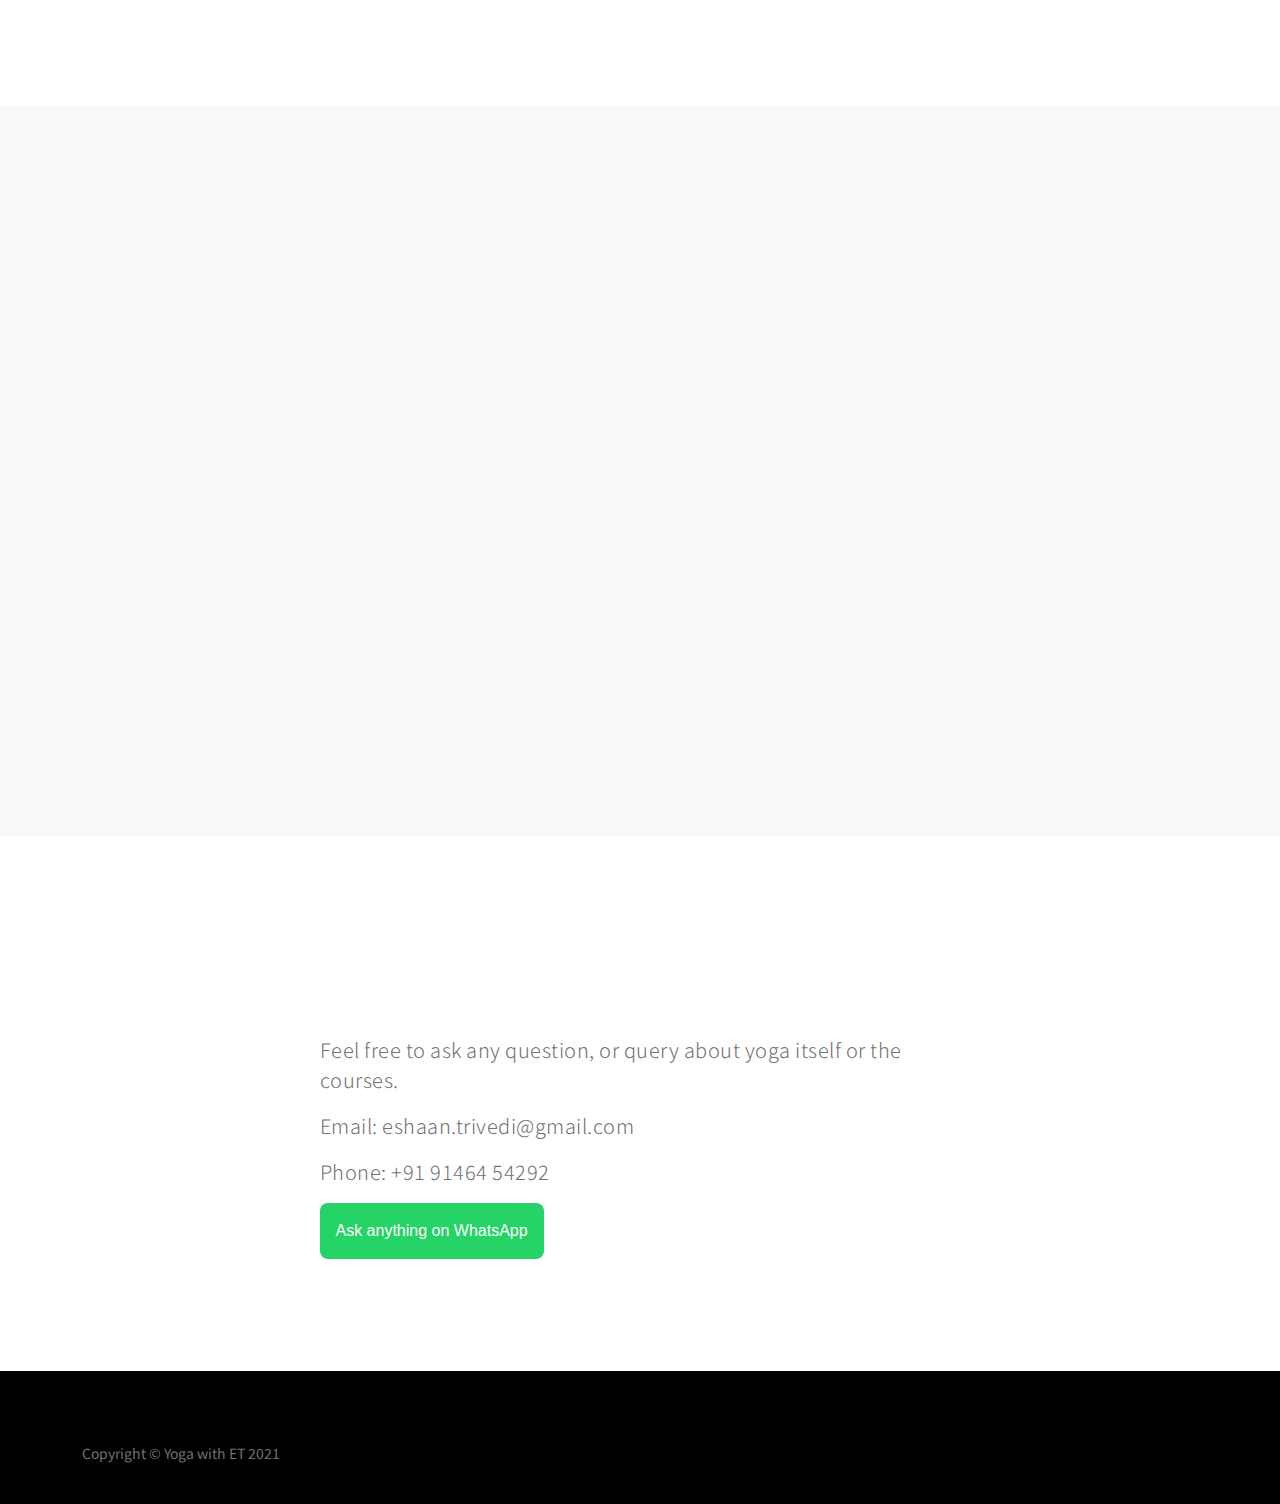
==== commit c18a6fcc: "Update index.html" ====
--- a/index.html
+++ b/index.html
@@ -4,7 +4,7 @@
     <meta charset="utf-8">
     <meta name="viewport" content="width=device-width, initial-scale=1">
     <meta name="description"
-          content="Eshaan Trivedi is a yoga teacher, trained in Rishikesh. A student of Yoga for decades, he focuses on Yoga as a wholesome and spiritual activity, with an eventual aim of God, Realisation, and Bliss.">
+          content="Eshaan Trivedi is a yoga teacher, trained in Rishikesh. A student of Yoga for decades, he focuses on Yoga as a wholesome and spiritual activity, with an eventual aim of God Realisation, and Bliss.">
     <meta name="author" content="Eshaan Trivedi">
     <link rel="icon" type="image/png" href="/images/logo.png"/>
     <link rel="icon" type="image/png" href="https://yogawithet.com/logo.png"/>
@@ -202,7 +202,7 @@
                     <div class="portfolio-thumb mb-5" data-aos="fade-up">
                         <div class="portfolio-info">
                             <img src="images/courses/restoration.jpg" class="portfolio-image" alt=""/>
-                            <h5 class="portfolio-title mb-0" style="line-height: 25px">Restoration. Pranayama.
+                            <h5 class="portfolio-title mb-0" style="line-height: 25px; padding-bottom: 4px">Restoration. Pranayama.
                                 Meditation.</h5>
                             <b>6 Class Programme</b>
                             <p>This program is designed to rejuvenate the mind and body, regulate
@@ -215,7 +215,7 @@
                     <div class="portfolio-thumb" data-aos="fade-up">
                         <div class="portfolio-info">
                             <img src="images/courses/stiffness.jpg" class="portfolio-image" alt=""/>
-                            <h5 class="portfolio-title mb-0" style="line-height: 25px">Stiffness to Life</h5>
+                            <h5 class="portfolio-title mb-0" style="line-height: 25px; padding-bottom: 4px">Stiffness to Life</h5>
                             <b>12 Class Programme</b>
                             <p>Get your body moving by removing the stiffness in our body that we
                                 face everyday, like stiff knees, stiff hamstrings. Exercises include Pavanmuktasanas and
@@ -228,7 +228,7 @@
                     <div class="portfolio-thumb" data-aos="fade-up">
                         <div class="portfolio-info">
                             <img src="images/courses/work.jpg" class="portfolio-image" alt=""/>
-                            <h5 class="portfolio-title mb-0" style="line-height: 25px">Corporate Wellness Programme</h5>
+                            <h5 class="portfolio-title mb-0" style="line-height: 25px; padding-bottom: 4px">Corporate Wellness Programme</h5>
                             <b>Customized full-length programme</b>
                             <p>Tools to maintain a healthy work-life balance are in this course.
                                 Techniques to lower anxiety, maintain focus, and keep your eyes on a higher goal. Also
@@ -239,7 +239,7 @@
                     <div class="portfolio-thumb" data-aos="fade-up">
                         <div class="portfolio-info">
                             <img src="images/courses/school.jpg" class="portfolio-image" alt=""/>
-                            <h4 class="portfolio-title mb-0" style="line-height: 25px">Yoga for Schools</h4>
+                            <h5 class="portfolio-title mb-0" style="line-height: 25px; padding-bottom: 4px">Yoga for Schools</h5>
                             <b>Customized full-length programme</b>
                             <p>Yoga is most important for young children. It improves memory and
                                 attention span, promotes mindfulness, encourages self love and self care. The course is
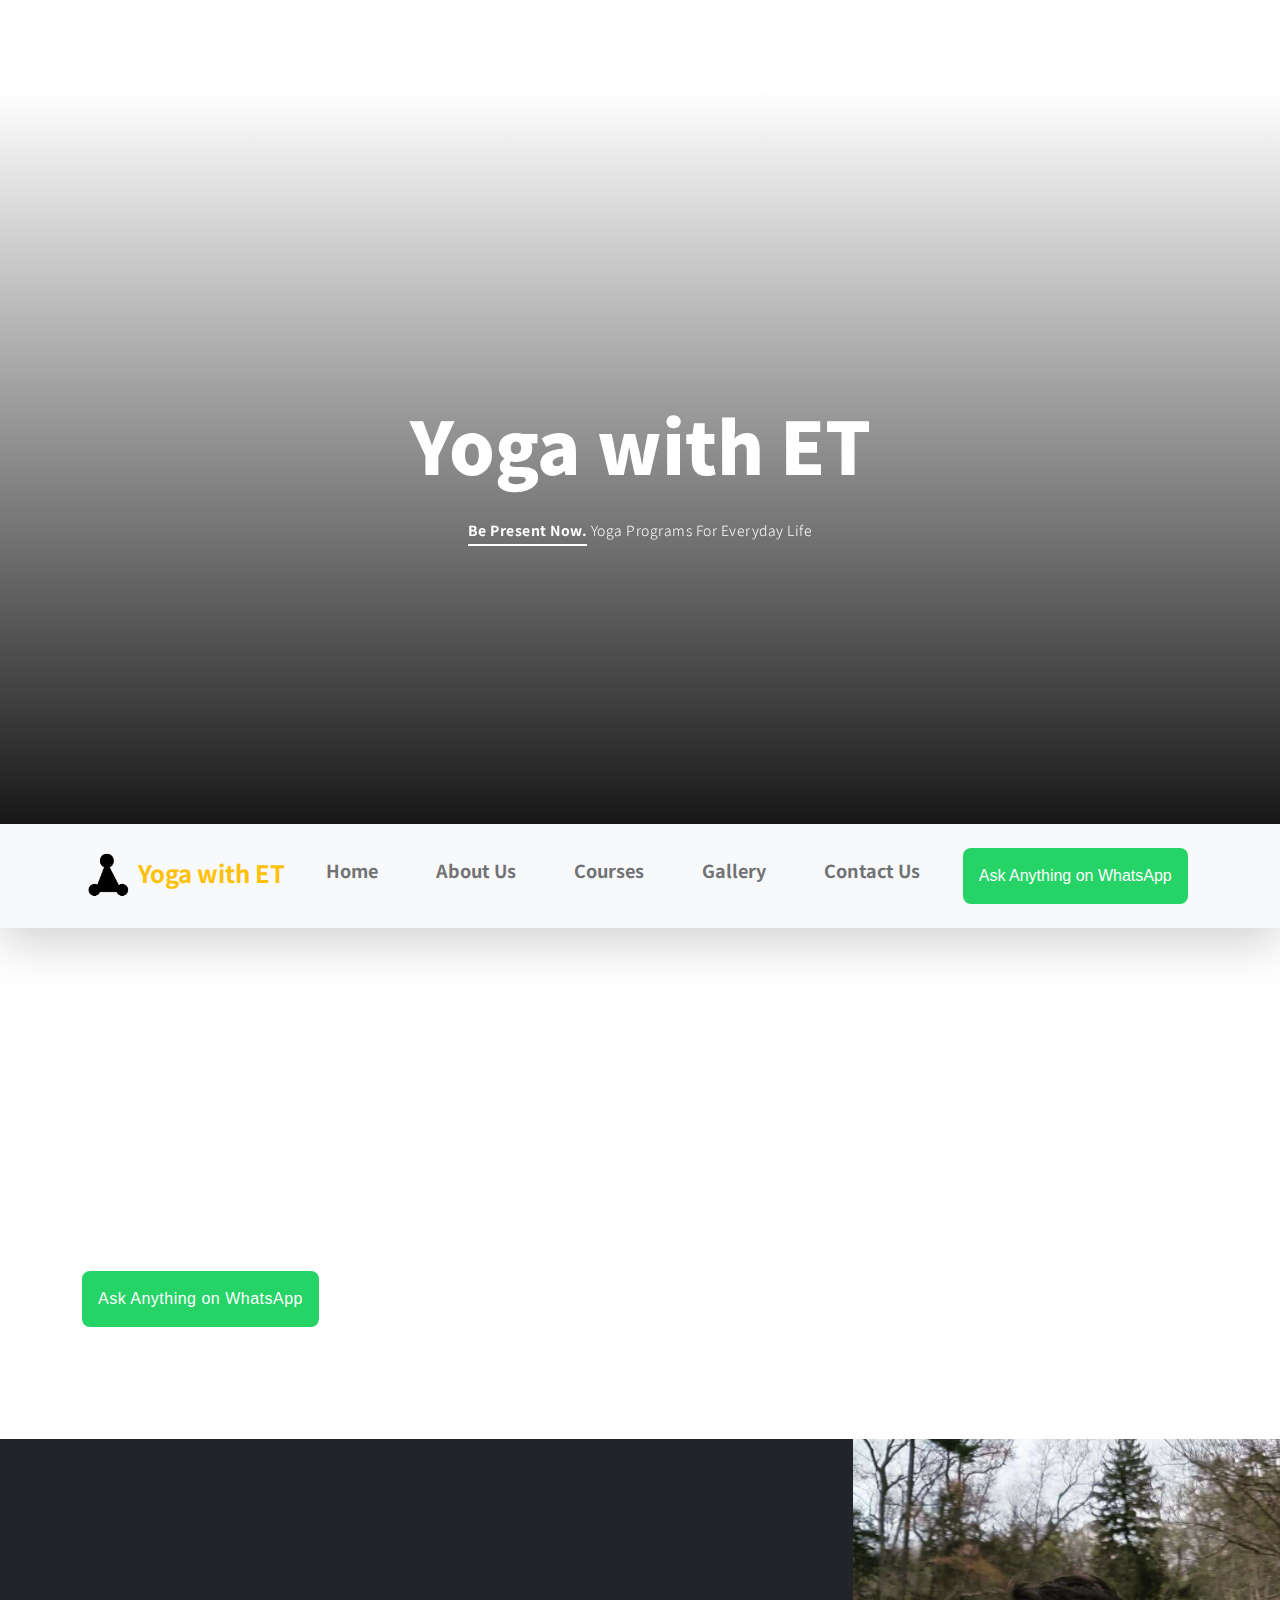
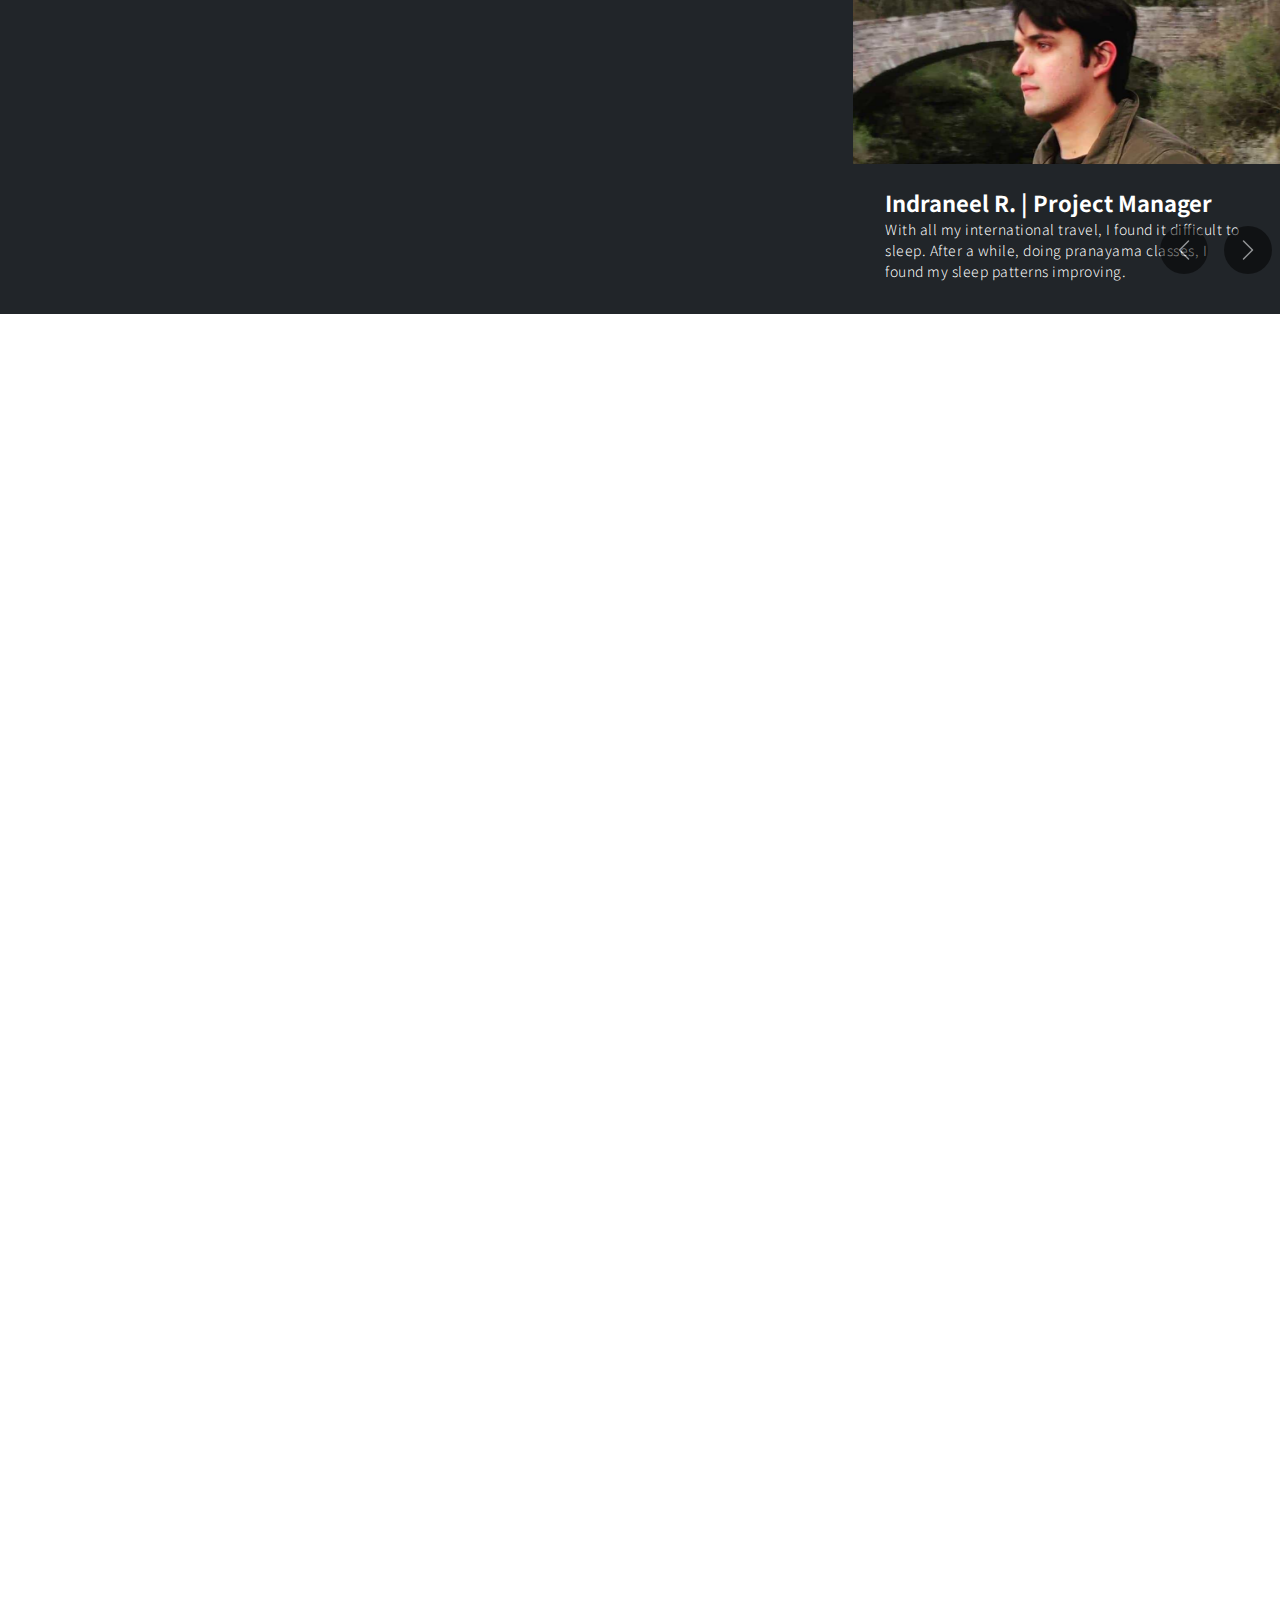
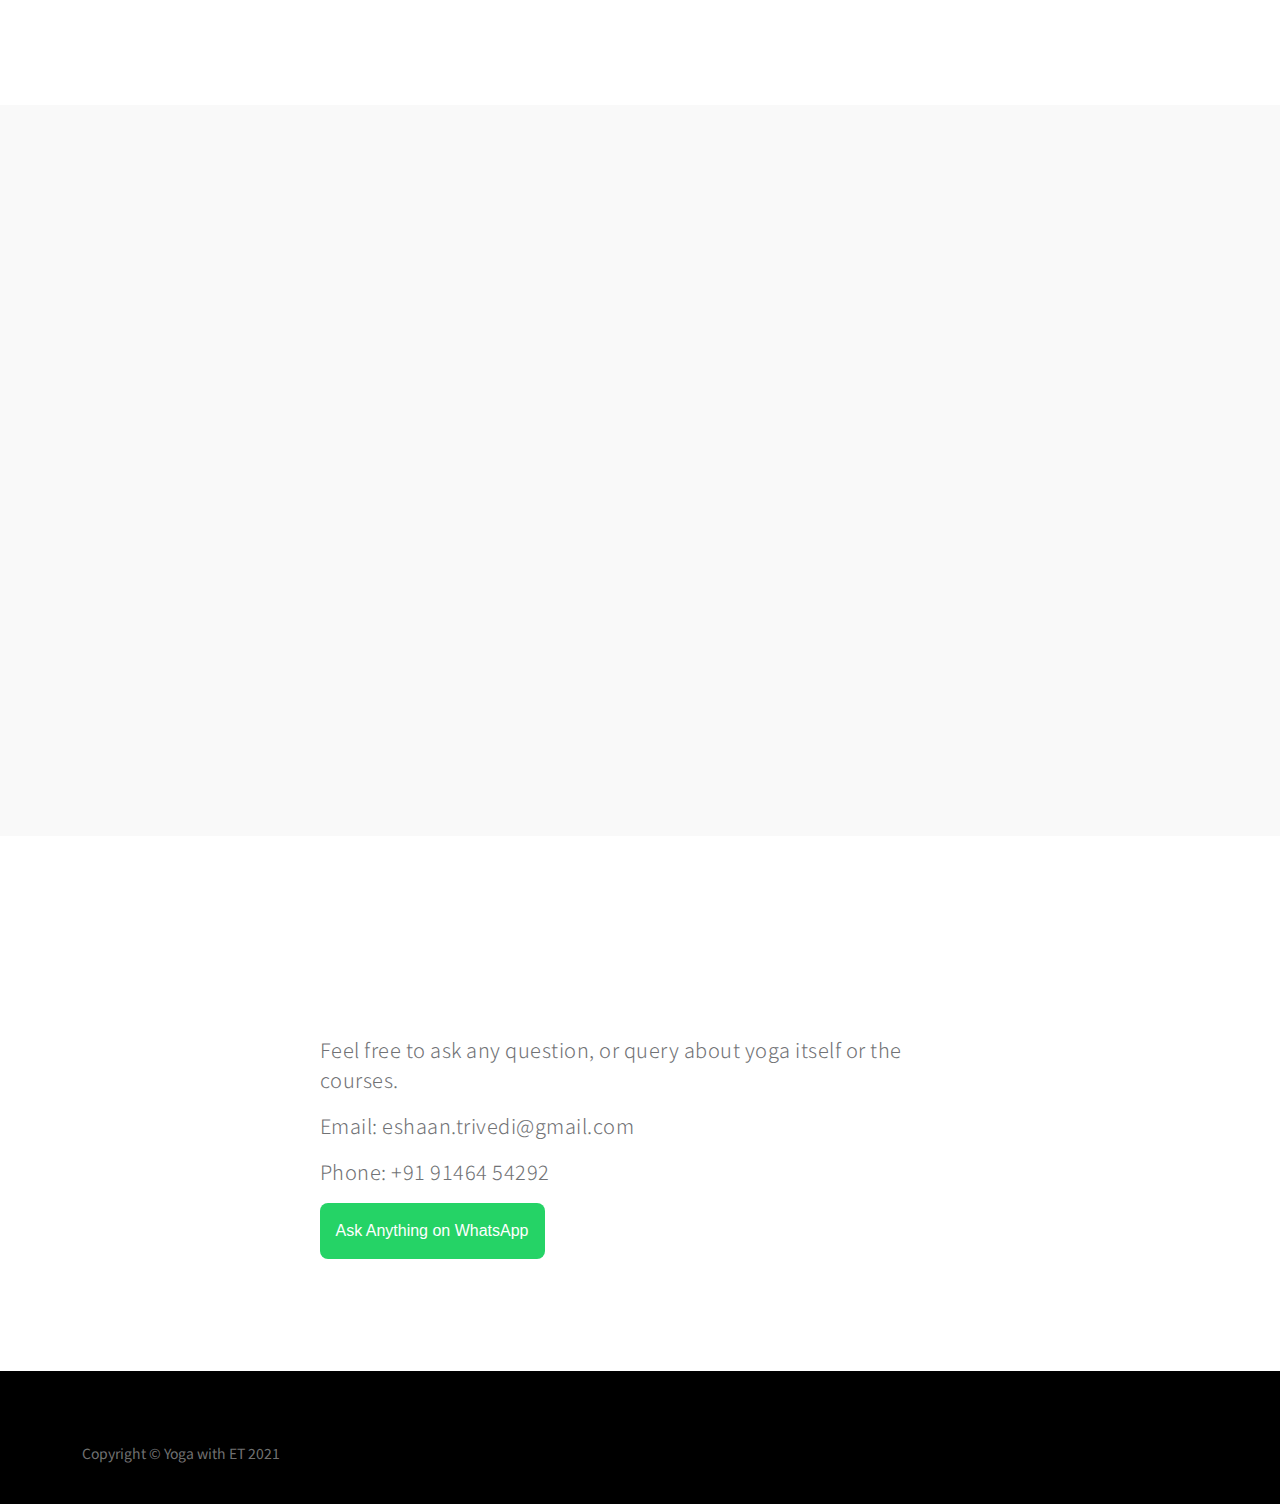
==== commit 991dfcd8: "Update index.html" ====
--- a/index.html
+++ b/index.html
@@ -91,7 +91,7 @@
                     <li class="nav-item">
                         <a href="https://api.whatsapp.com/send?phone=919146454292"
                            style="display: inline-block; padding:16px; border-radius: 8px; background-color: #25D366; color: #fff; text-decoration: none; font-family: sans-serif; font-size: 16px;">
-                            Ask anything on WhatsApp
+                            Ask Anything on WhatsApp
                         </a>
                     </li>
                 </ul>
@@ -107,13 +107,12 @@
                 </div>
                 <p class="me-4" data-aos="fade-up" data-aos-delay="300">
                     Eshaan Trivedi is a yoga teacher, trained in Rishikesh. A student of Yoga for decades, he focuses on
-                    Yoga as a wholesome and spiritual activity, with an
-                    eventual aim of God, Realisation, and Bliss.
+                    Yoga as a wholesome and spiritual activity, with an eventual aim of God Realisation, and Bliss.
                 </p>
                 <p>
                     <a href="https://api.whatsapp.com/send?phone=919146454292"
                        style="display: inline-block; padding:16px; border-radius: 8px; background-color: #25D366; color: #fff; text-decoration: none; font-family: sans-serif; font-size: 16px;">
-                        Ask anything on WhatsApp
+                        Ask Anything on WhatsApp
                     </a>
                 </p>
             </div>
@@ -202,7 +201,8 @@
                     <div class="portfolio-thumb mb-5" data-aos="fade-up">
                         <div class="portfolio-info">
                             <img src="images/courses/restoration.jpg" class="portfolio-image" alt=""/>
-                            <h5 class="portfolio-title mb-0" style="line-height: 25px; padding-bottom: 4px">Restoration. Pranayama.
+                            <h5 class="portfolio-title mb-0" style="line-height: 25px; padding-bottom: 4px">Restoration.
+                                Pranayama.
                                 Meditation.</h5>
                             <b>6 Class Programme</b>
                             <p>This program is designed to rejuvenate the mind and body, regulate
@@ -215,7 +215,8 @@
                     <div class="portfolio-thumb" data-aos="fade-up">
                         <div class="portfolio-info">
                             <img src="images/courses/stiffness.jpg" class="portfolio-image" alt=""/>
-                            <h5 class="portfolio-title mb-0" style="line-height: 25px; padding-bottom: 4px">Stiffness to Life</h5>
+                            <h5 class="portfolio-title mb-0" style="line-height: 25px; padding-bottom: 4px">Stiffness to
+                                Life</h5>
                             <b>12 Class Programme</b>
                             <p>Get your body moving by removing the stiffness in our body that we
                                 face everyday, like stiff knees, stiff hamstrings. Exercises include Pavanmuktasanas and
@@ -228,7 +229,8 @@
                     <div class="portfolio-thumb" data-aos="fade-up">
                         <div class="portfolio-info">
                             <img src="images/courses/work.jpg" class="portfolio-image" alt=""/>
-                            <h5 class="portfolio-title mb-0" style="line-height: 25px; padding-bottom: 4px">Corporate Wellness Programme</h5>
+                            <h5 class="portfolio-title mb-0" style="line-height: 25px; padding-bottom: 4px">Corporate
+                                Wellness Programme</h5>
                             <b>Customized full-length programme</b>
                             <p>Tools to maintain a healthy work-life balance are in this course.
                                 Techniques to lower anxiety, maintain focus, and keep your eyes on a higher goal. Also
@@ -239,7 +241,8 @@
                     <div class="portfolio-thumb" data-aos="fade-up">
                         <div class="portfolio-info">
                             <img src="images/courses/school.jpg" class="portfolio-image" alt=""/>
-                            <h5 class="portfolio-title mb-0" style="line-height: 25px; padding-bottom: 4px">Yoga for Schools</h5>
+                            <h5 class="portfolio-title mb-0" style="line-height: 25px; padding-bottom: 4px">Yoga for
+                                Schools</h5>
                             <b>Customized full-length programme</b>
                             <p>Yoga is most important for young children. It improves memory and
                                 attention span, promotes mindfulness, encourages self love and self care. The course is
@@ -307,7 +310,7 @@
                     <p>Phone: <a href="tel:+919146454292">+91 91464 54292</a></p>
                     <a href="https://api.whatsapp.com/send?phone=919146454292"
                        style="display: inline-block; padding:16px; border-radius: 8px; background-color: #25D366; color: #fff; text-decoration: none; font-family: sans-serif; font-size: 16px;">
-                        Ask anything on WhatsApp
+                        Ask Anything on WhatsApp
                     </a>
                 </div>
             </div>
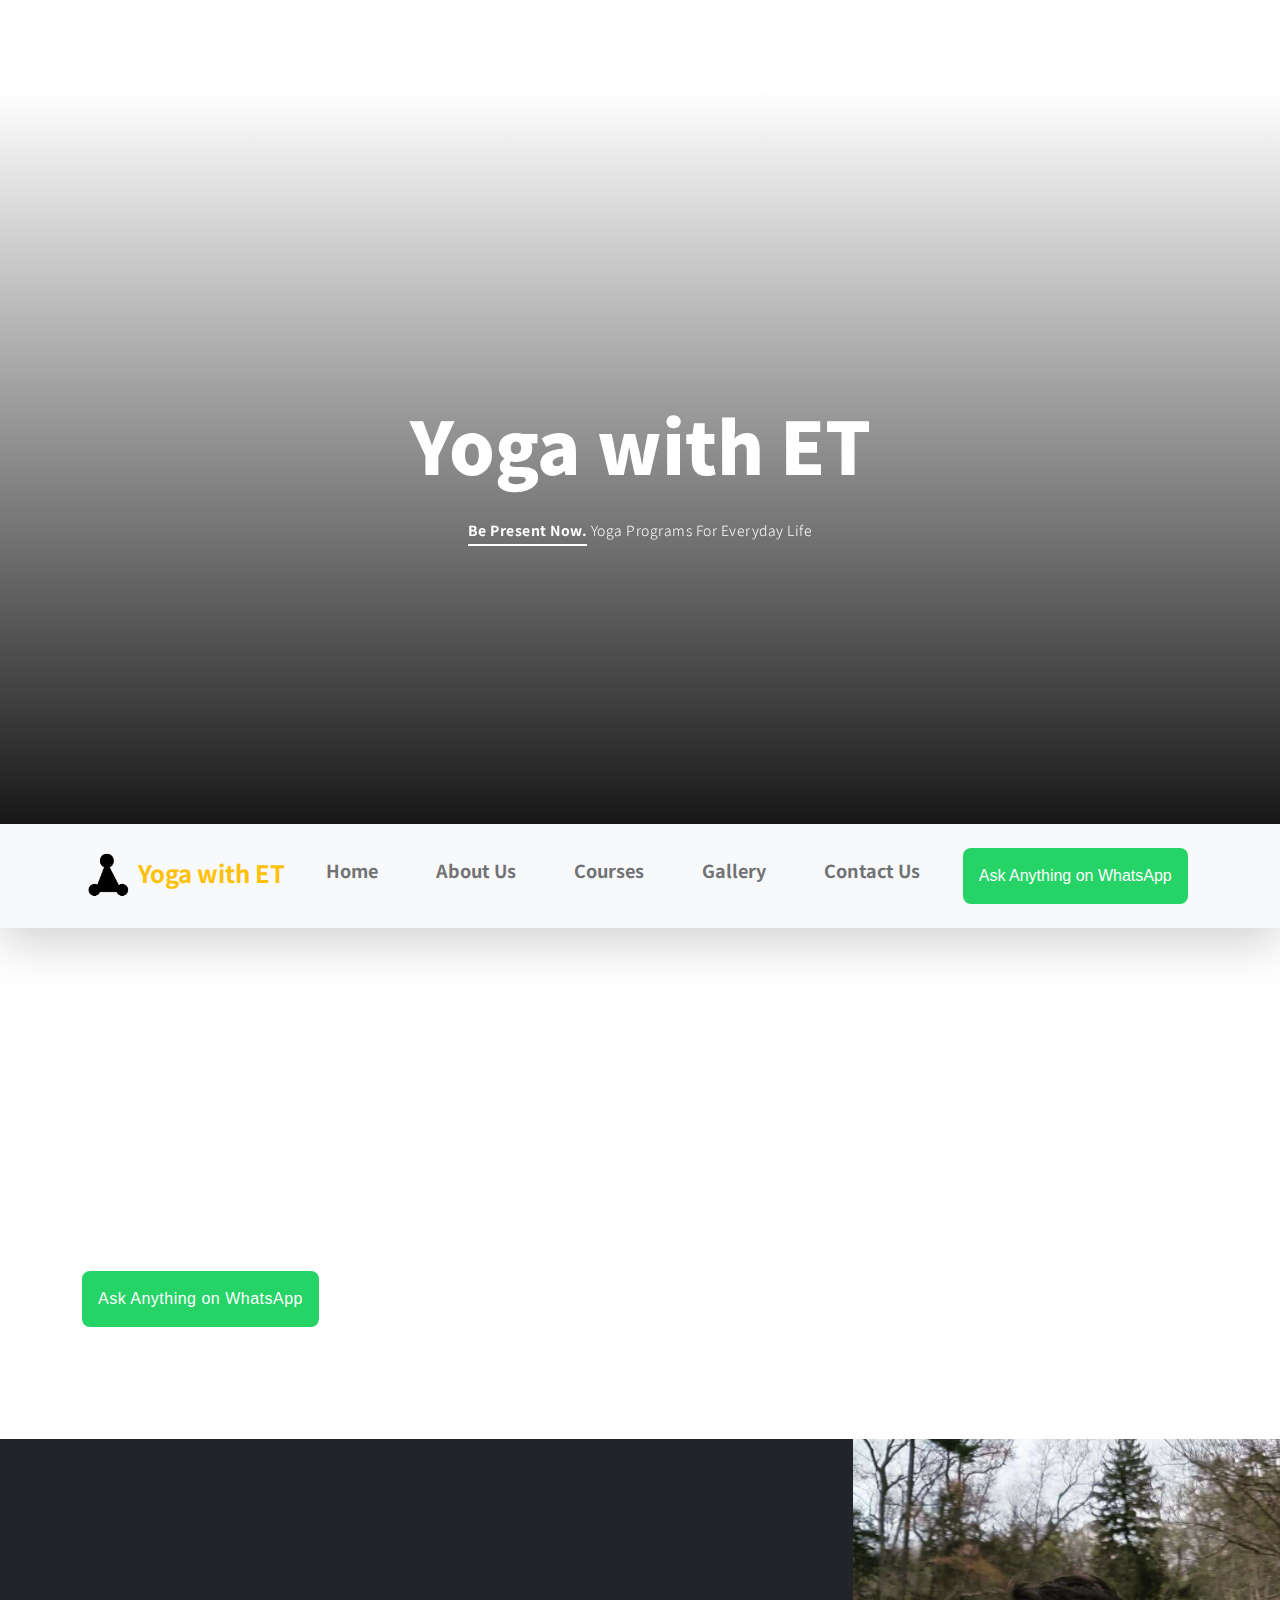
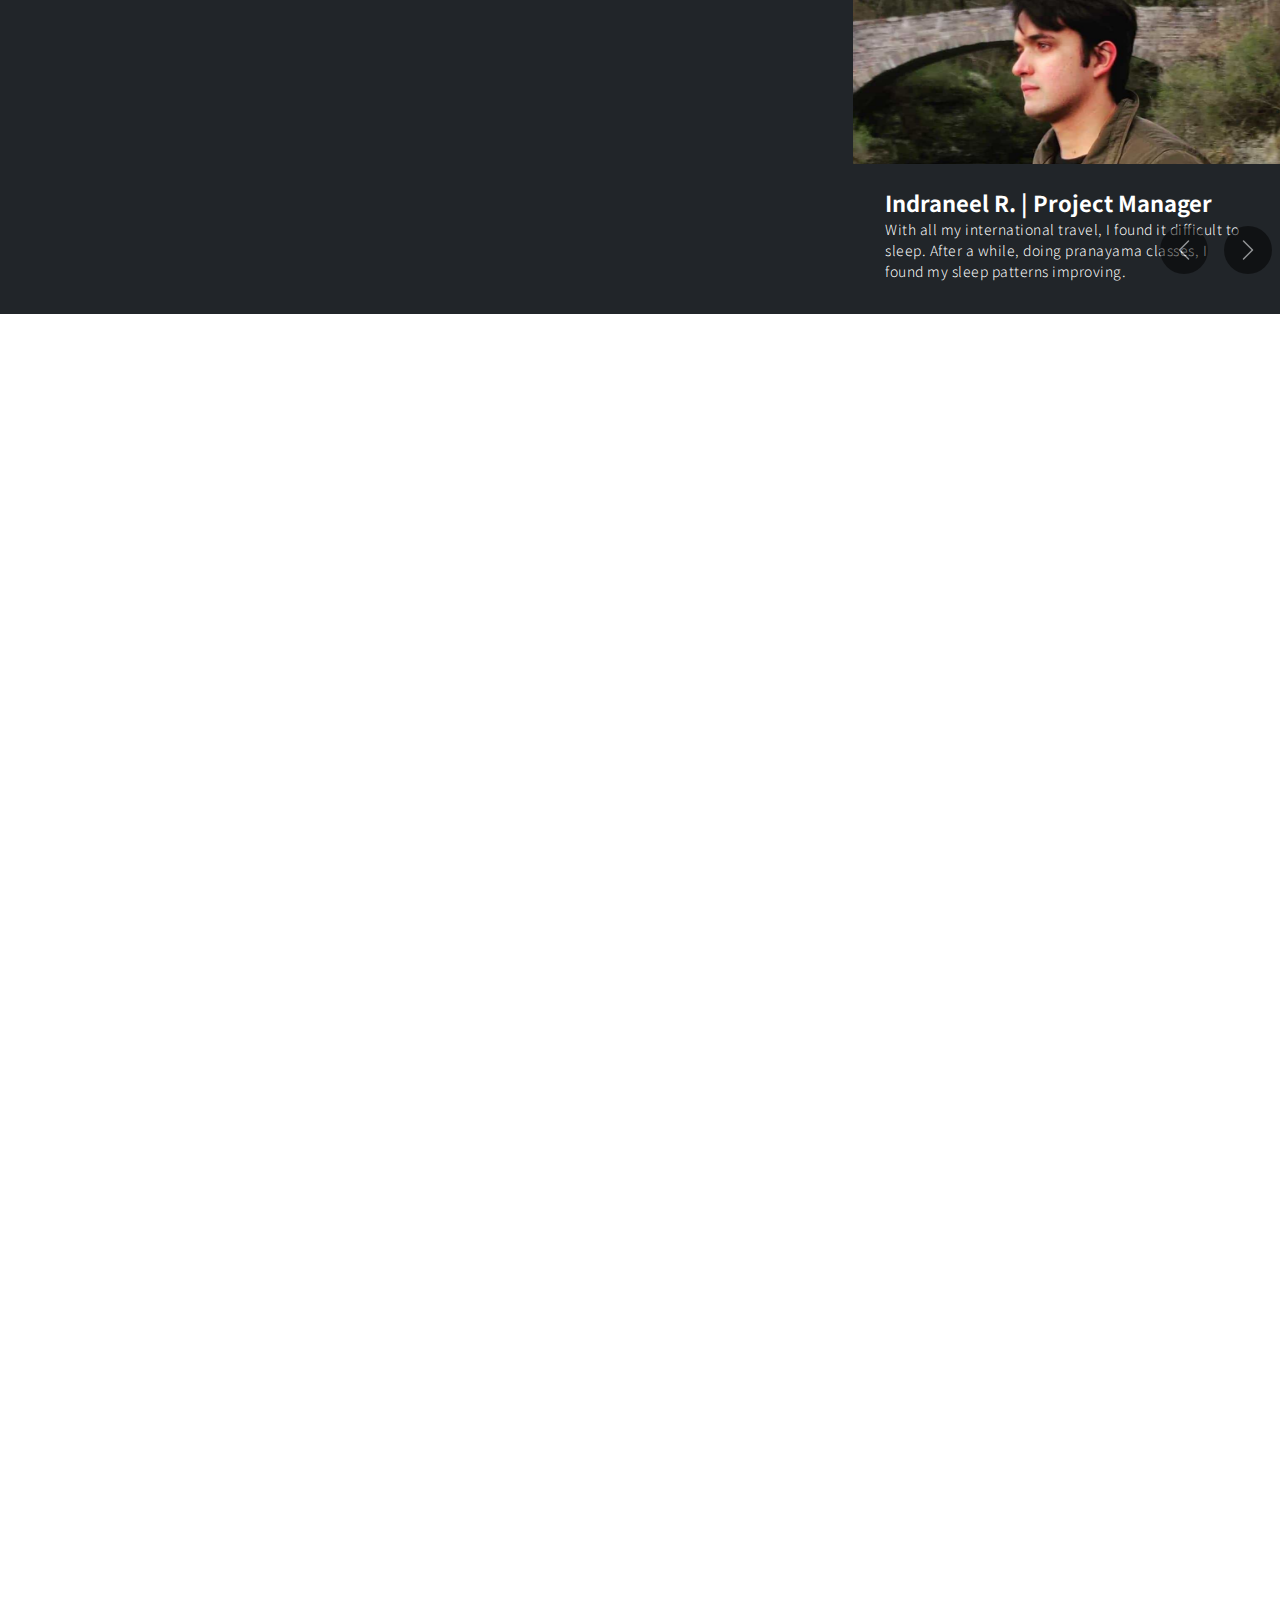
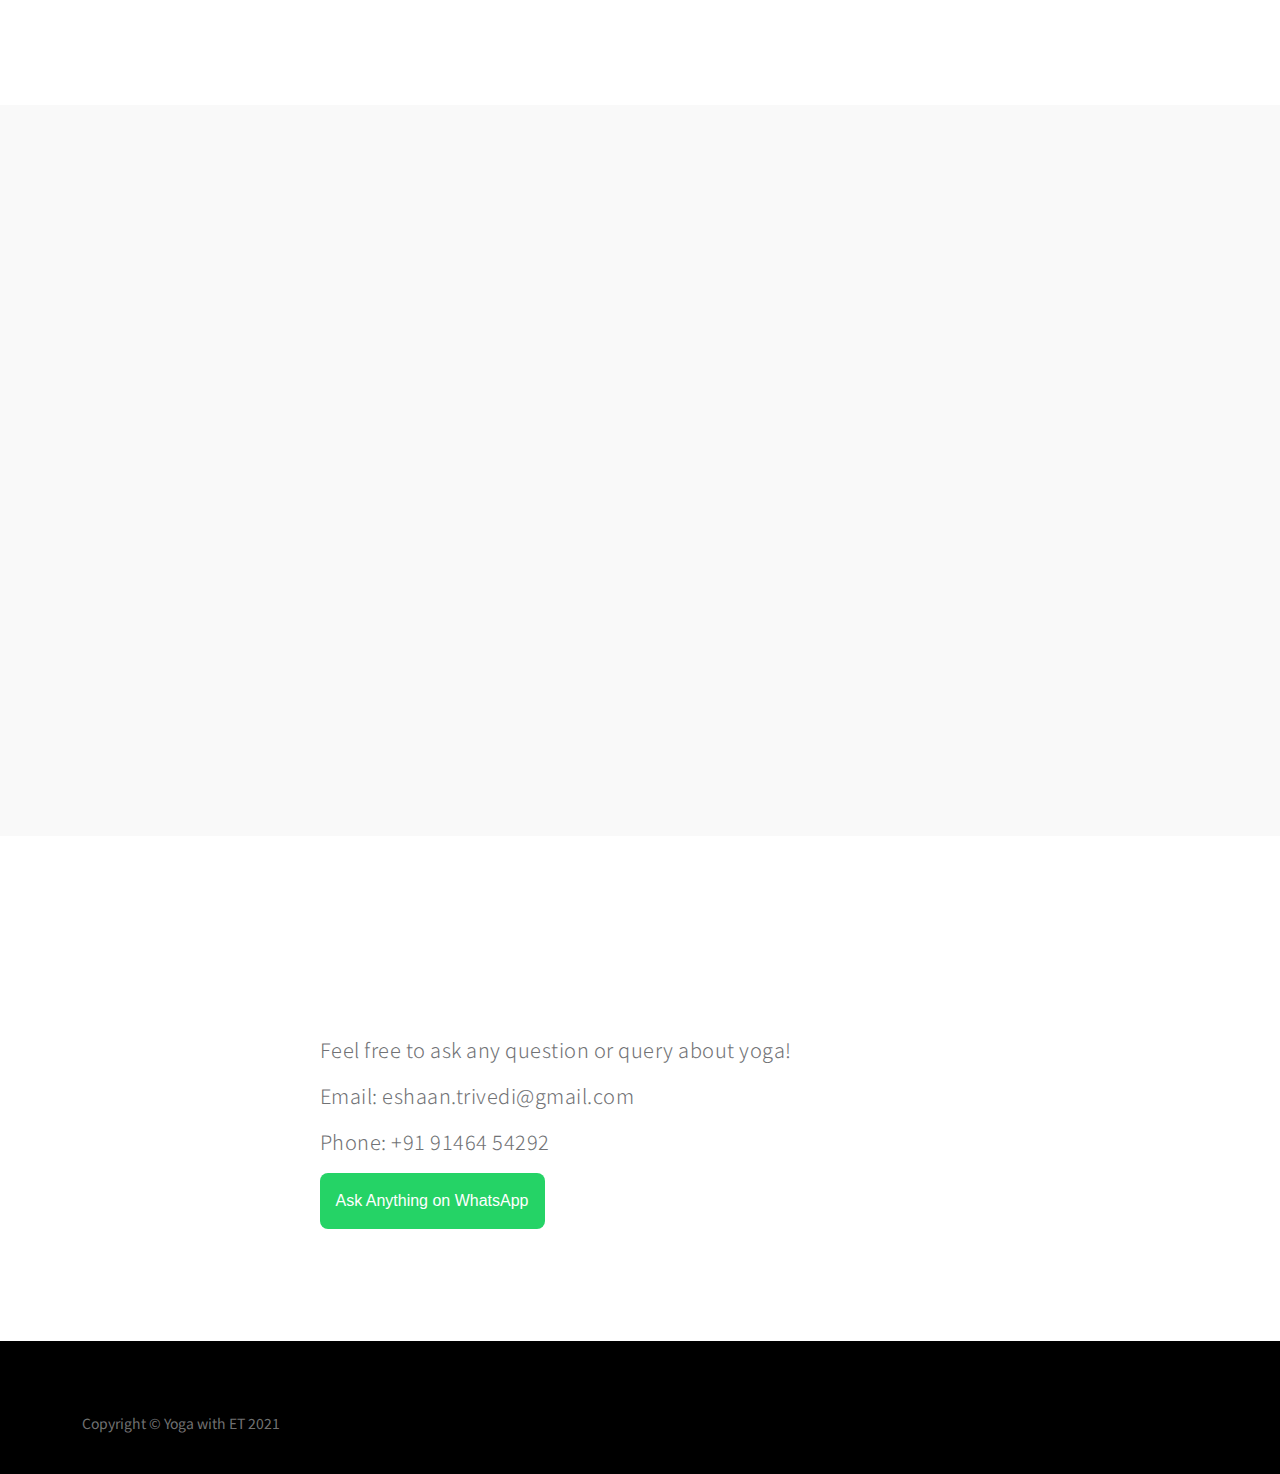
==== commit 0deea6ed: "Update index.html" ====
--- a/index.html
+++ b/index.html
@@ -305,7 +305,7 @@
             <div class="row">
                 <div class="col-lg-7 col-12 mx-auto">
                     <h2 class="mb-4 text-center" data-aos="fade-up">Get in touch</h2>
-                    <p>Feel free to ask any question, or query about yoga itself or the courses.</p>
+                    <p>Feel free to ask any question or query about yoga!</p>
                     <p>Email: <a href="mailto:eshaan.trivedi+yogawithet@gmail.com">eshaan.trivedi@gmail.com</a></p>
                     <p>Phone: <a href="tel:+919146454292">+91 91464 54292</a></p>
                     <a href="https://api.whatsapp.com/send?phone=919146454292"
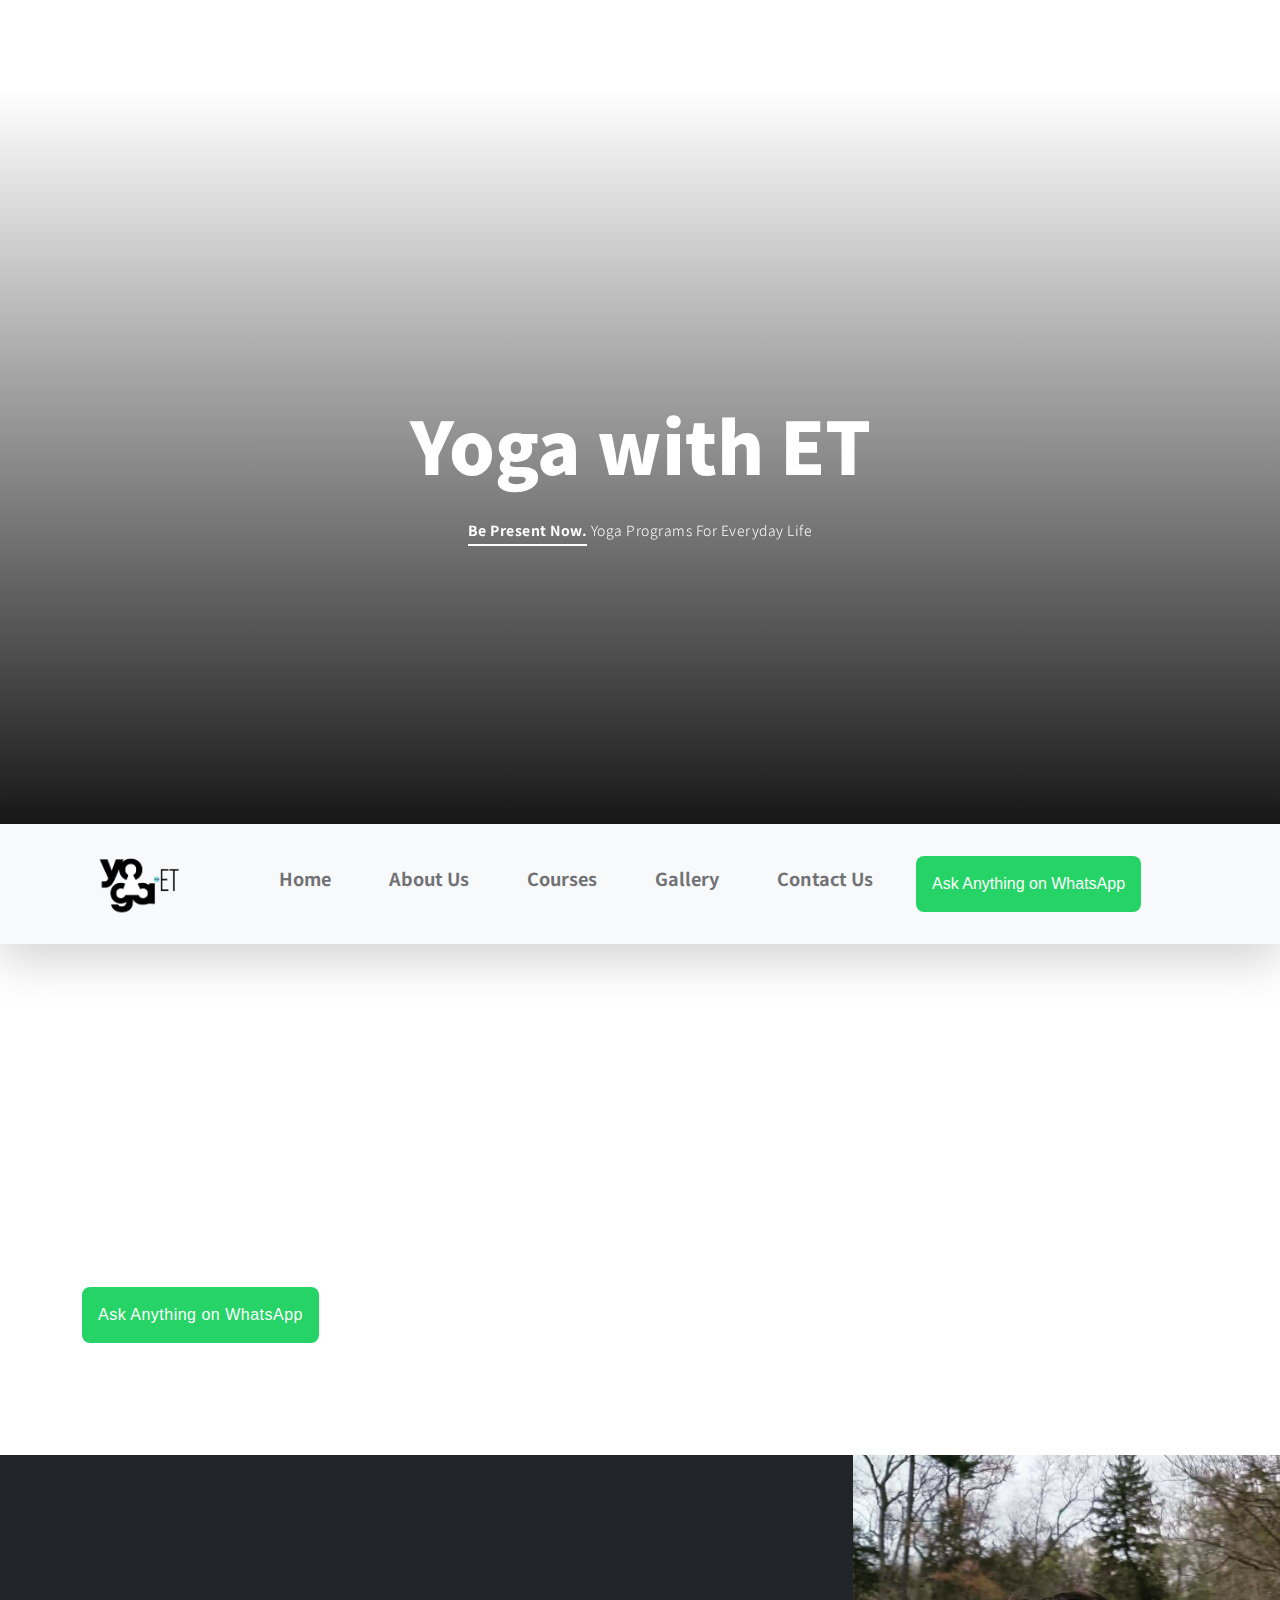
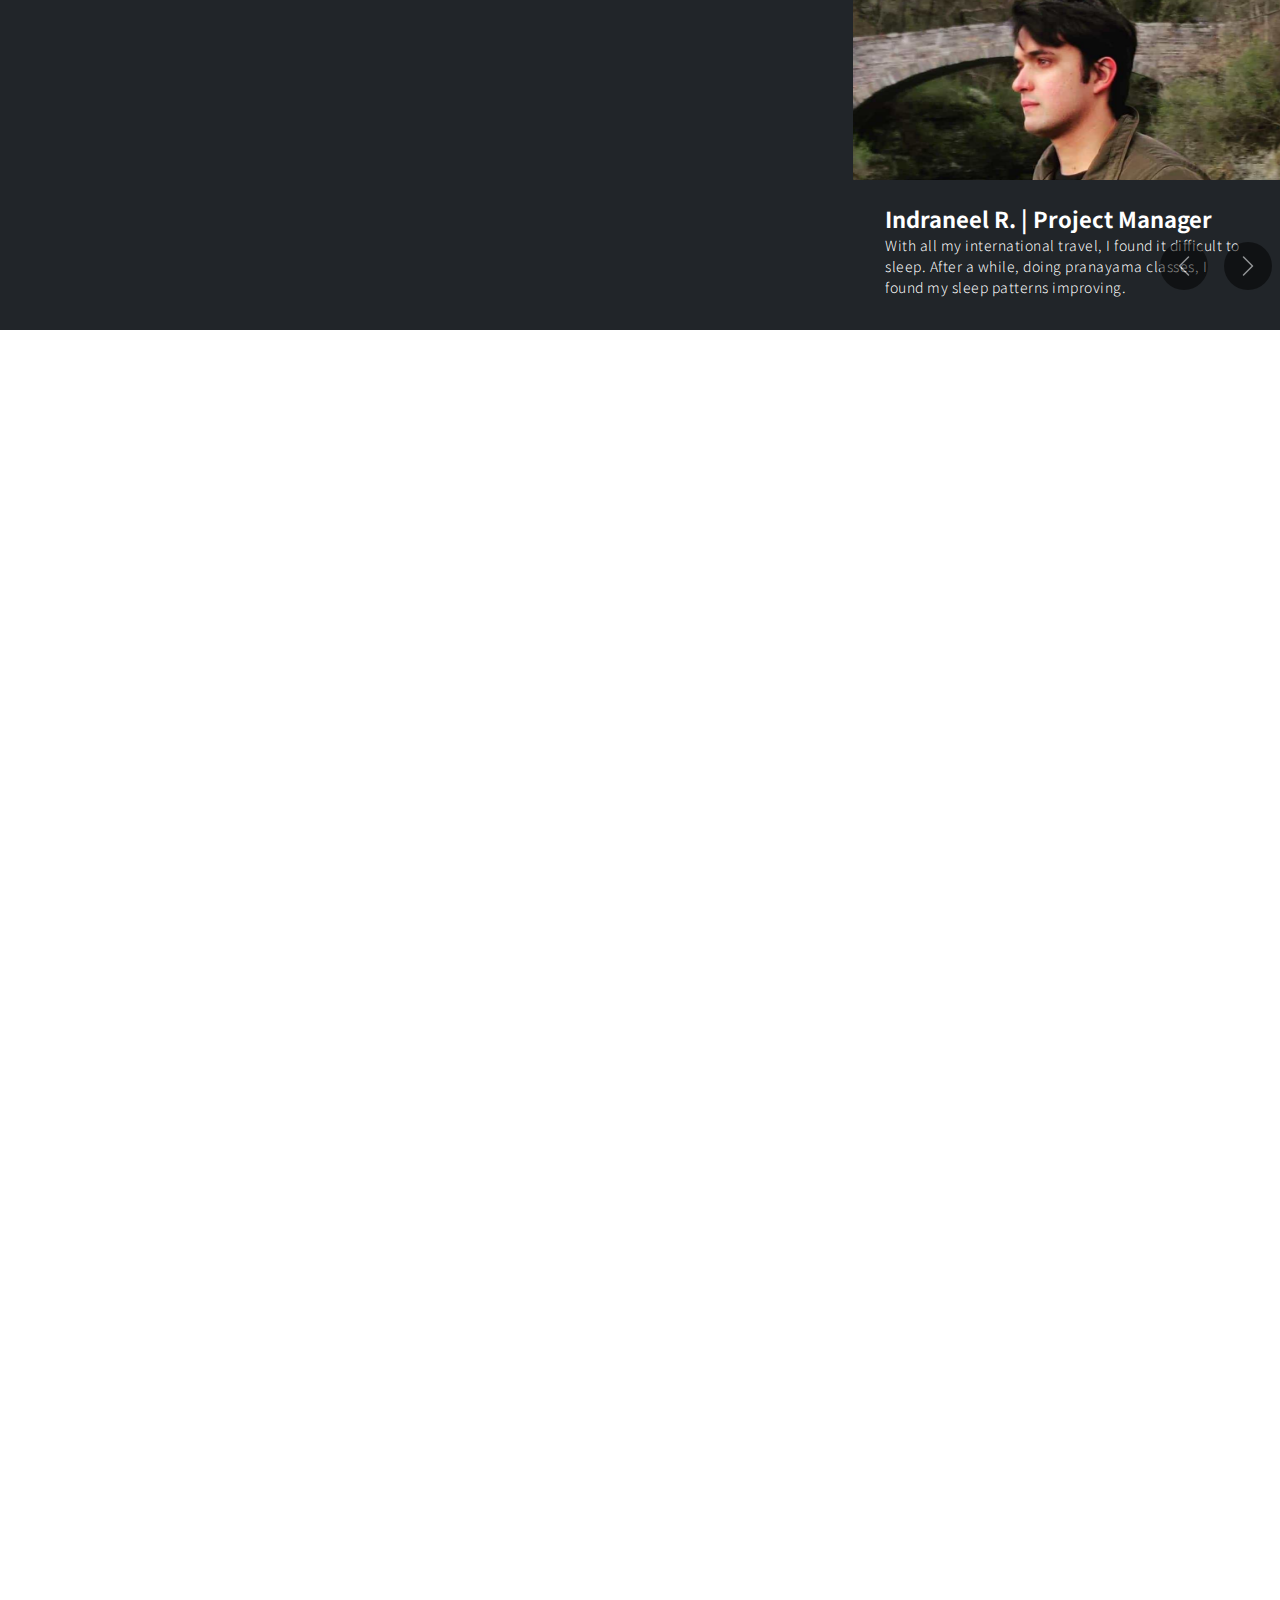
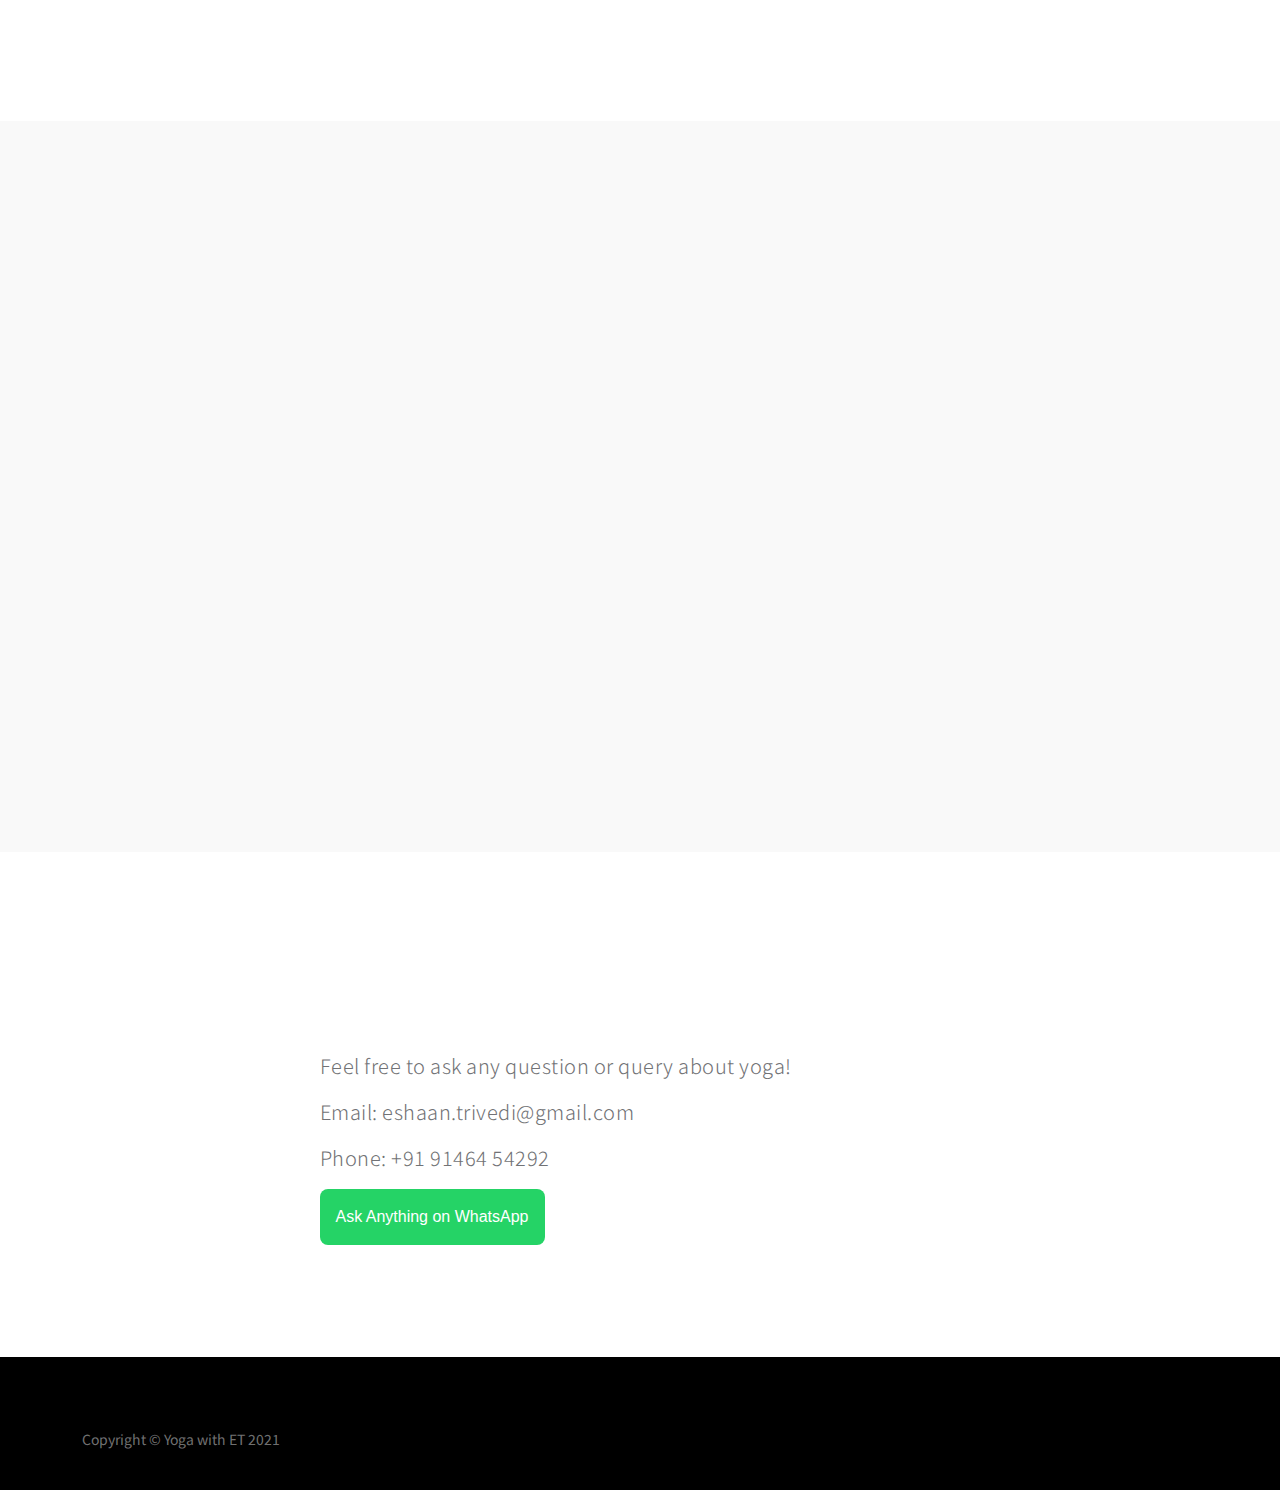
==== commit a576b048: "add horizontal logo" ====
--- a/index.html
+++ b/index.html
@@ -58,8 +58,7 @@
     <nav class="navbar navbar-expand-lg bg-light shadow-lg">
         <div class="container">
             <a class="navbar-brand" href="https://yogawithet.com">
-                <img src="images/logo.png" alt="logo" style="max-height: 4rem">
-                <strong>Yoga with ET</strong>
+                <img src="images/hori-logo.png" alt="logo" style="max-height: 5rem">
             </a>
 
             <button class="navbar-toggler" type="button" data-bs-toggle="collapse" data-bs-target="#navbarNav"
